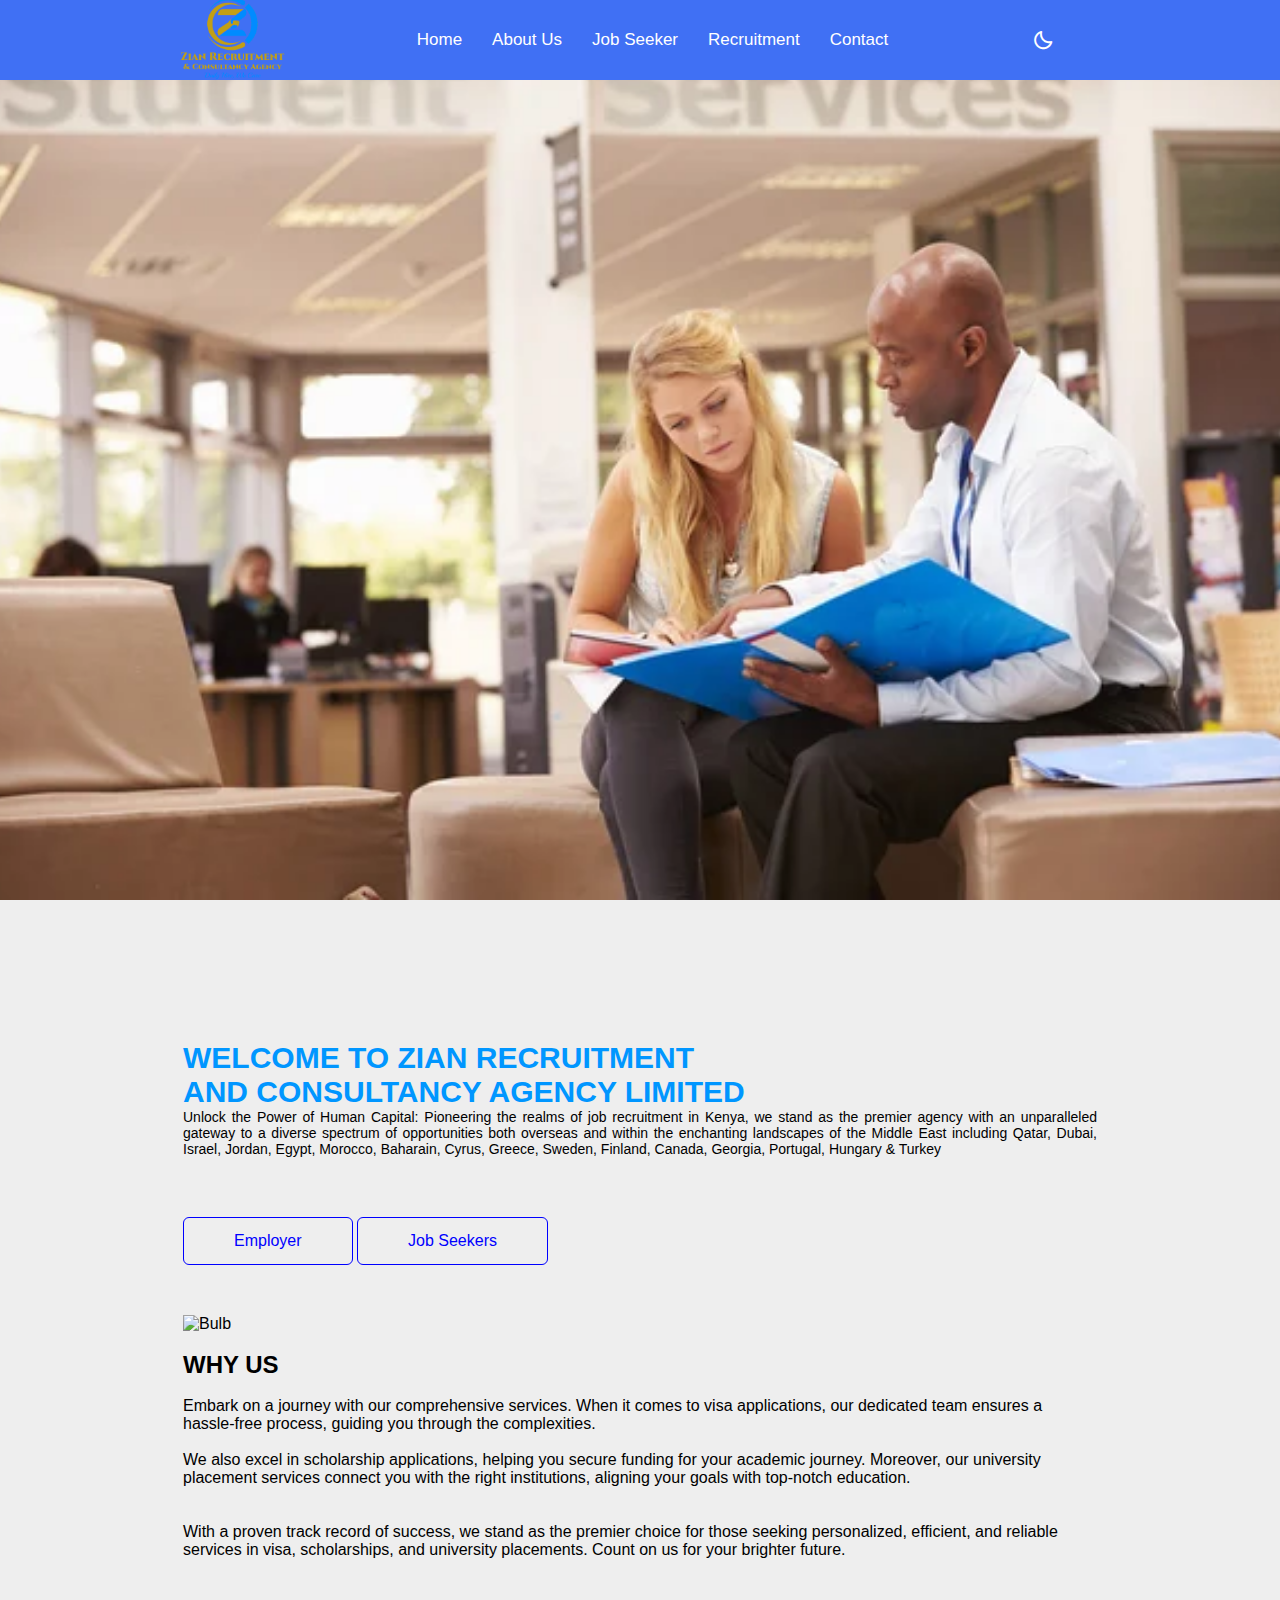
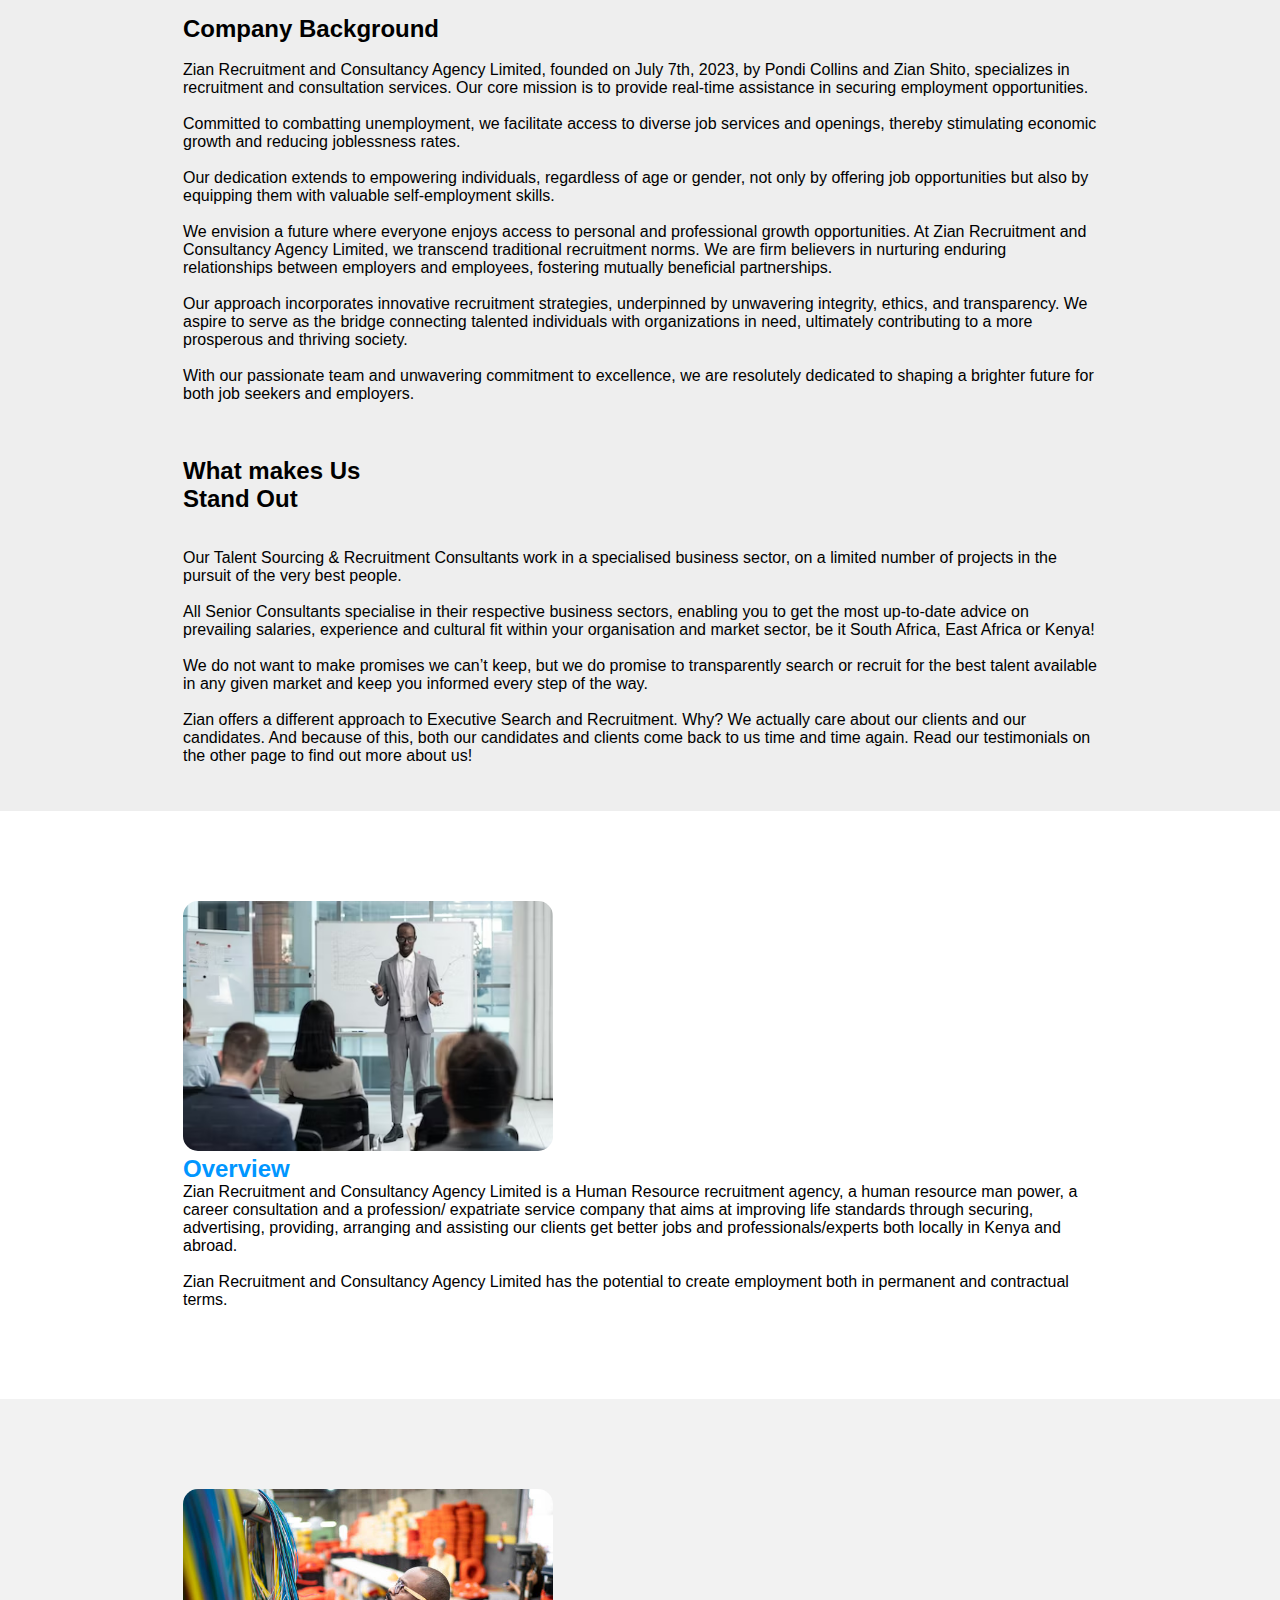
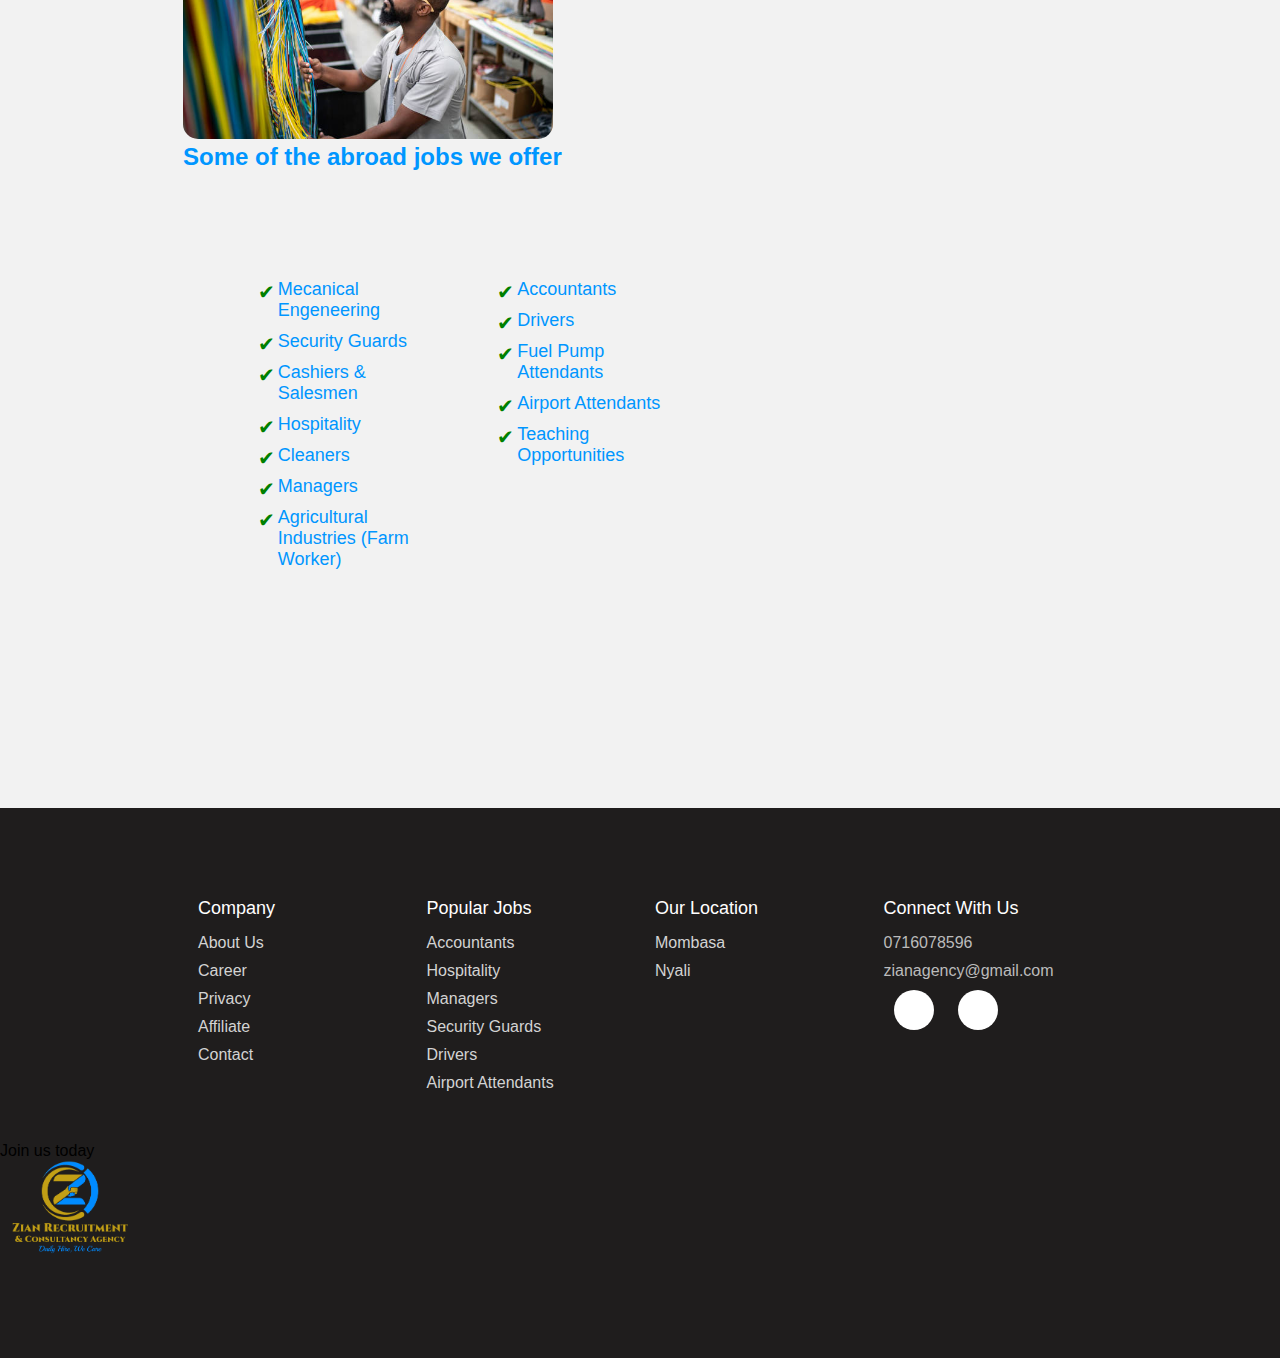
==== index.html @ 1626f797 "Add files via upload" ====
<!DOCTYPE html>
<!-- Coding By CodingNepal - codingnepalweb.com -->
<html lang="en">
<head>
    <meta charset="UTF-8">
    <meta http-equiv="X-UA-Compatible" content="IE=edge">
    <meta name="viewport" content="width=device-width, initial-scale=1.0">
    <link rel="stylesheet" href="https://cdn.jsdelivr.net/npm/@fortawesome/fontawesome-free@6.2.1/css/fontawesome.min.css" integrity="sha384-QYIZto+st3yW+o8+5OHfT6S482Zsvz2WfOzpFSXMF9zqeLcFV0/wlZpMtyFcZALm" crossorigin="anonymous">
    <link rel="stylesheet" href="https://cdnjs.cloudflare.com/ajax/libs/font-awesome/6.4.2/css/all.min.css" integrity="sha512-z3gLpd7yknf1YoNbCzqRKc4qyor8gaKU1qmn+CShxbuBusANI9QpRohGBreCFkKxLhei6S9CQXFEbbKuqLg0DA==" crossorigin="anonymous" referrerpolicy="no-referrer" />
    <link rel="stylesheet" href="style.css">
    <link rel="stylesheet" href="style.css">

    <!-- ===== CSS ===== -->
    <link rel="stylesheet" href="style.css">
        
    <!-- ===== Boxicons CSS ===== -->
    <link href='https://unpkg.com/boxicons@2.1.1/css/boxicons.min.css' rel='stylesheet'>

     <title>Responsive Navigation Menu Bar</title>

    <style>
        /* Add your custom styles here */
        .slider {
            /* Your slideshow styles go here */
        }

        
      .container {
           max-width: 1170px;
           margin: auto;
        }
        .row {
            display: flex;
            flex-wrap: wrap;
        }
        ul {
            list-style: none;
            padding: 0;
        }
        .footer {
            background-color: rgb(31, 29, 29);
            padding: 80px 0;
        }
        .footer-col {
            width: 25%;
            padding: 0 15px;
        }
        .footer-col h4 {
            font-size: 18px;
            color: #ffffff;
            text-transform: capitalize;
            margin-bottom: 15px;
            font-weight: 500;
            position: relative;
        }
        .footer-col ul li:not(:last-child) {
            margin-bottom: 10px;
        }
        .footer-col ul li a {
            font-size: 16px;
            text-transform: capitalize;
            color: #d3d3d3;
            text-decoration: none;
            font-weight: 300;
            display: block;
            transition: all 0.3s ease;
        }
        .footer-col ul li a:hover {
            color: #ffffff;
            padding-left: 8px;
        }
        .footer-col .social-links a {
            display: inline-block;
            height: 40px;
            width: 40px;
            background-color: white;
            margin: 0 10px;
            text-align: center;
            line-height: 40px;
            border-radius: 50px;
            color: blue;
            transition: all 0.5s ease;
        }
        .footer-col .social-links a:hover {
            color: #24262b;
            background-color: #ffffff;
        }
        @media (max-width: 757px) {
            .footer-col {
                width: 50%;
                margin-bottom: 30px;
            }
        }
        @media (max-width: 574px) {
            .footer-col{
                width: 100%;
            }
        }
        p{
            font-size: 16px;
            margin-bottom: 10px;
            color: #ffffff;
            text-decoration: none;
            font-weight: 300;
            color: #bbbbbb;
            display: inline-block;
            transition: all 0.3s;
        }
        .footer-col li{
            list-style: none;
        }
        .footer-col li a{
            font-size: 16px;
            text-transform: capitalize;
            color: #ffffff;
            text-decoration: none;
            font-weight: 300;
            color: #bbbbbb;
            display: block;
            transition: all 0.3s ease;
        }
        .footer-col li:not(:last-child){
            margin-bottom: 10px;
        }
        .footer-col h1{
            font-size: 18px;
            color: #ffffff;
            text-transform: capitalize;
            margin-top: 63px;
            margin-bottom: 15px;
            font-weight: 500;
            position: relative;
        }
        .text-mid{
           
            margin-bottom: 20px; /* Adjust this margin */
            margin-right: 81px;
            margin-top: 40px; /* Adjust this margin */
        }
        h2{
            font-weight: 600;
            text-transform: capitalize;
            line-height: 23px;
            margin-left: 0;
            margin-bottom: -35;
        }
        .header-text p {
    color: white;}
    
    /* Existing styles */

    /* Add this CSS to make text smaller and justified */
    .card-body p,
    .card-body span {
        font-size: 14px; /* Adjust the font size as needed */
        text-align: justify;
    }

    /* Additional styles for h1 and h2 */
    h1 {
        font-size: 24px; /* Adjust the font size as needed */
    }

    h2 {
        font-size: 20px; /* Adjust the font size as needed */
    }
    .header-text p {
    color: black
}
    /* Add this CSS to shift the entire section up */
   
.card {
    padding-top: 40px; /* Adjust the padding-top value as needed */
}
/* Media query for screens with a maximum width of 600px (adjust the value as needed) */
@media (max-width: 600px) {
    .slider {
        margin-top: -50px; /* Adjust the value as needed */
    }

    .slider .slide {
        background-size: contain; /* Use 'contain' to fit the entire image within the container */
        text-align: center;
        justify-content: center;
        margin-top: -50px; /* Adjust the value as needed */
    }

    .slider .slide:nth-child(1),
    .slider .slide:nth-child(2),
    .slider .slide:nth-child(3),
    .slider .slide:nth-child(4),
    .slider .slide:nth-child(5) {
        background-size: contain; /* Use 'contain' to fit the entire image within the container */
        margin-top: -50px; /* Adjust the value as needed */
    }

    /* Move the "Why Us" section up to touch the slideshow */
    .vh-100 {
        margin-top: -220px; /* Adjust the value as needed */
    }

    /* You may need to adjust other elements' margins or paddings in your layout */
}
p {
  text-align: justify;
  text-justify: inter-word;
}
/* If the screen size is 601px wide or more, set the font-size of <div> to 80px */
    @media screen and (min-width: 601px) {
  div.example {
    font-size: 80px;
  }
}

/* If the screen size is 600px wide or less, set the font-size of <div> to 30px */
@media screen and (max-width: 600px) {
  div.example {
    font-size: 30px;
  }
  body {
    font-size: 1rem;
   
}
header {
    font-size: 0.9rem;
}
section {
    font-size: 0.9em;
    text-align: justify;
}
footer {
    font-size: 0.9rem;
    
}

    
</style>

   
</head>
<body>
    <nav>
        <div class="nav-bar">
            <i class='bx bx-menu sidebarOpen' ></i>
            <span class="logo navLogo"><img src="2D on transparent background.png" width="125"></span>

            <div class="menu">
                <div class="logo-toggle"><img src="2D on transparent background.png" width="125">
                    <span class="logo"><a href="#"></a></span>
                    <i class='bx bx-x siderbarClose'></i>
                </div>

                <ul class="nav-links">
                    <li><a href="index.html">Home</a></li>
                    <li><a href="about.html">About Us</a></li>
                    <li><a href="jobseekers.html">Job Seeker</a></li>
                    <li><a href="employer.html">Recruitment</a></li>
                    <li><a href="contact.html">Contact</a></li>
                </ul>
            </div>

            <div class="darkLight-searchBox">
                <div class="dark-light">
                    <i class='bx bx-moon moon'></i>
                    <i class='bx bx-sun sun'></i>
                </div>

                <div class="searchBox">
                   <div class="searchToggle">
                    <i class='bx bx-x cancel'></i>
                    
                   </div>

                    <div class="search-field">
                        <input type="text" placeholder="Search...">
                        
                    </div>
                </div>
            </div>
        </div>
    </nav>

    <div class="slider">
        <div class="slide"></div>
        <div class="slide"></div>
        <div class="slide"></div>
        <div class="slide"></div>
        <div class="slide"></div>
    </div>
    

    
    <section class="vh-100" style="background-color: #eee;">
        <div class="container py-5 h-100">
          <div class="row d-flex justify-content-center align-items-center h-100">
            <div class="col col-lg-9 col-xl-7">
              <div class="card" style="border-radius: 15px;">
                <div class="card-body p-5">
                    <div class="header-text">
                        
                     <h1>WELCOME TO ZIAN RECRUITMENT <br>AND CONSULTANCY AGENCY LIMITED</h1>
                     <p>Unlock the Power of Human Capital: Pioneering the realms of job recruitment in Kenya, we stand as the premier agency with an unparalleled gateway to a diverse spectrum of opportunities both overseas and within the enchanting landscapes of the Middle East including Qatar, Dubai, Israel, Jordan, Egypt, Morocco, Baharain, Cyrus, Greece, Sweden, Finland, Canada, Georgia, Portugal, Hungary & Turkey</p>
                   </div>
                   <a href="employer.html" class="btn">Employer</a>
                   <a href="jobseekers.html" class="btn">Job Seekers</a>
                 </div>
               </div>
           </div>
      
                  <div class="text-center mb-4 pb-2">
                    <img src="https://mdbcdn.b-cdn.net/img/Photos/new-templates/bootstrap-quotes/bulb.webp"
                      alt="Bulb" width="100">
                  </div>
      
                  <figure class="text-center mb-0">
                    <blockquote class="blockquote">
                      <p class="pb-3">
                        
                        
                         <h1>WHY US</h1>
                        <span class="lead font-italic"><br>Embark on a journey with our comprehensive services. When it comes to visa applications, our dedicated team ensures a hassle-free process, guiding you through the complexities. <br><br> We also excel in scholarship applications, helping you secure funding for your academic journey. Moreover, our university placement services connect you with the right institutions, aligning your goals with top-notch education. <br><br> <br>With a proven track record of success, we stand as the premier choice for those seeking personalized, efficient, and reliable services in visa, scholarships, and university placements. Count on us for your brighter future.</span>
                        
                      </p>
                      <h1><br><br>Company Background</h1>
                      <span class="lead font-italic"><br>Zian Recruitment and Consultancy Agency Limited, founded on July 7th, 2023, by Pondi Collins and Zian Shito, specializes in recruitment and consultation services. Our core mission is to provide real-time assistance in securing employment opportunities.

                        <br><br> Committed to combatting unemployment, we facilitate access to diverse job services and openings, thereby stimulating economic growth and reducing joblessness rates. 
                        
                       <br><br> Our dedication extends to empowering individuals, regardless of age or gender, not only by offering job opportunities but also by equipping them with valuable self-employment skills.
                        
                       <br><br> We envision a future where everyone enjoys access to personal and professional growth opportunities.
                        
                        At Zian Recruitment and Consultancy Agency Limited, we transcend traditional recruitment norms. We are firm believers in nurturing enduring relationships between employers and employees, fostering mutually beneficial partnerships.
                        
                       <br><br> Our approach incorporates innovative recruitment strategies, underpinned by unwavering integrity, ethics, and transparency. We aspire to serve as the bridge connecting talented individuals with organizations in need, ultimately contributing to a more prosperous and thriving society.
                        
                        <br><br> With our passionate team and unwavering commitment to excellence, we are resolutely dedicated to shaping a brighter future for both job seekers and employers.
                        <br><br><br><br><h1>What makes Us <br>Stand Out</h1>  
                        <br><br> Our Talent Sourcing & Recruitment Consultants work in a specialised business sector, on a limited number of projects in the pursuit of the very best people.

                        <br><br> All Senior Consultants specialise in their respective business sectors, enabling you to get the most up-to-date advice on prevailing salaries, experience and cultural fit within your organisation and market sector, be it South Africa, East Africa or Kenya!
                        
                        <br><br> We do not want to make promises we can’t keep, but we do promise to transparently search or recruit for the best talent available in any given market and keep you informed every step of the way. <br><br> Zian offers a different approach to Executive Search and Recruitment. Why? We actually care about our clients and our candidates. And because of this, both our candidates and clients come back to us time and time again. Read our testimonials on the other page to find out more about us!
                      </span>
                      
                      <br><br><br>
                      
                      
      
                </div>
              </div>
            </div>
          </div>
        </div>
      </section>





    <div>
        <div id="about">
      <div class="container">
        <div class="row">
          <div class="about-col-1">
            <img src="conferece room 4.avif" alt="" style="width: 370px; height: 250px;">
          </div>
          <div class="about-col-">
            <h1 class="sub-title">Overview</h1>
            <h8 style="color: black;">Zian Recruitment and Consultancy Agency Limited is a Human Resource recruitment agency, a human resource man power, a career consultation and a profession/ expatriate service company that aims at improving life standards through securing, advertising, providing, arranging and assisting our clients get better jobs and professionals/experts both locally in Kenya and abroad. <br><br> Zian Recruitment and Consultancy Agency Limited has the potential to create employment both in permanent and contractual terms.</h8>

          </div>
        </div>
      </div>
    </div>
    
    <div id="services">
      <div class="container">
        <div class="row">
          <div class="service-col-1">
            <img src="electrician 2.avif" alt="" style="width: 370px; height: 250px;">
          </div>
          <div class="service-col-2">
            <h1 class="sub-title">Some of the abroad jobs we offer</h1>
            <p><!-- Services Section -->
              <div id="services">
                <div class="container">
                  <div class="row">
                    <div class="service-col">
                      <ul class="service-list">
                        <li>Mecanical Engeneering</li>
                        <li>Security Guards</li>
                        <li>Cashiers & Salesmen</li>
                        <li>Hospitality</li>
                        <li>Cleaners</li>
                        <li>Managers</li>
                        <li>Agricultural Industries (Farm Worker)</li>
                      </ul>
                    </div>
                    <div class="service-col">
                      <ul class="service-list">
                        <li>Accountants</li>
                        <li>Drivers</li>
                        <li>Fuel Pump Attendants</li>
                        <li>Airport Attendants</li>
                        <li>Teaching Opportunities</li>
                      </ul>
                    </div>
                  </div>
                </div>
              </div><!-- End Services Section -->
            </p>
          </div>
        </div>
      </div>
    </div>
    </div>
    <!--contact us-->
    
    <footer class="footer">
        <div class="container">
            <div class="row">
                <div class="footer-col">
                    <h4>Company</h4>
                    <ul>
                        <li><a href="">About Us</a></li>
                        <li><a href="">Career</a></li>
                        <li><a href="">Privacy</a></li>
                        <li><a href="">Affiliate</a></li>
                        <li><a href="contact.html">Contact</a></li>
                
                    </ul>
                </div>
                <div class="footer-col">
                    <h4>Popular Jobs</h4>
                    <ul>
                        <li><a href="">Accountants</a></li>
                        <li><a href="">Hospitality</a></li>
                        <li><a href="">Managers</a></li>
                        <li><a href="">Security Guards</a></li>
                        <li><a href="">Drivers</a></li>
                        <li><a href="">Airport Attendants</a></li>
                    </ul>
                </div>
                <div class="footer-col">
                    <h4>Our Location</h4>
                    <ul>
                        <li><a href="">Mombasa</a></li>
                        <li><a href="">Nyali</a></li>
                    </ul>
                </div>
                <div class="footer-col">
                    <h4>Connect With Us</h4>
                    <p>0716078596</p><br>
                    <p>zianagency@gmail.com</p>
                    <div class="social-links">
                        <a href="https://www.facebook.com/profile.php?id=100094303042295"><i class="fab fa-facebook-f"></i></a>
                        <a href="https://wa.me/+254113815796"><i class="fab fa-whatsapp"></i></a>
                    </div>
                </div>
            </div>
        </div>
        <div class="text-mid">
            Join us today
            <ul>
                <li><img src="2D on transparent background.png" width="140" alt="Logo"></li>
            </ul>
        </div>
    </footer>
    
    
     <!--contact-->
     
    
    <script src="js/Script.js"></script>


    <!-- More sections or content here -->

    <script>
        const body = document.querySelector("body"),
      nav = document.querySelector("nav"),
      modeToggle = document.querySelector(".dark-light"),
      searchToggle = document.querySelector(".searchToggle"),
      sidebarOpen = document.querySelector(".sidebarOpen"),
      siderbarClose = document.querySelector(".siderbarClose");

      let getMode = localStorage.getItem("mode");
          if(getMode && getMode === "dark-mode"){
            body.classList.add("dark");
          }

// js code to toggle dark and light mode
      modeToggle.addEventListener("click" , () =>{
        modeToggle.classList.toggle("active");
        body.classList.toggle("dark");

        // js code to keep user selected mode even page refresh or file reopen
        if(!body.classList.contains("dark")){
            localStorage.setItem("mode" , "light-mode");
        }else{
            localStorage.setItem("mode" , "dark-mode");
        }
      });

// js code to toggle search box
        searchToggle.addEventListener("click" , () =>{
        searchToggle.classList.toggle("active");
      });
 
      
//   js code to toggle sidebar
sidebarOpen.addEventListener("click" , () =>{
    nav.classList.add("active");
});

body.addEventListener("click" , e =>{
    let clickedElm = e.target;

    if(!clickedElm.classList.contains("sidebarOpen") && !clickedElm.classList.contains("menu")){
        nav.classList.remove("active");
    }
});

    </script>
</body>
</html>
---- style.css ----
/* ===== Google Font Import - Poppins ===== */
@import url('https://fonts.googleapis.com/css2?family=Poppins:wght@300;400;500;600&display=swap');

*{
    margin: 0;
    padding: 0;
    box-sizing: border-box;
    font-family: 'Poppins', sans-serif;
    transition: all 0.4s ease;;
}


/* ===== Colours ===== */
:root{
  --body-color: #E4E9F7;
  --nav-color: #4070F4;
  --side-nav: #010718;
  --text-color: #FFF;
  --search-bar: #F2F2F2;
  --search-text: #010718;
}


body{
    height: 100vh;
    background-color: var(--body-color);
}

body.dark{
    --body-color: #18191A;
    --nav-color: #242526;
    --side-nav: #242526;
    --text-color: #CCC;
    --search-bar: #242526;
}

nav{
    position: fixed;
    top: 0;
    left: 0;
    height: 80px;
    width: 100%;
    background-color: var(--nav-color);
    z-index: 100;
}

body.dark nav{
    border: 1px solid #393838;

}

nav .nav-bar{
    position: relative;
    height: 100%;
    max-width: 1000px;
    width: 100%;
    background-color: var(--nav-color);
    margin: 0 auto;
    padding: 0 30px;
    display: flex;
    align-items: center;
    justify-content: space-between;
}

nav .nav-bar .sidebarOpen{
    color: var(--text-color);
    font-size: 25px;
    padding: 5px;
    cursor: pointer;
    display: none;
}

nav .nav-bar .logo a{
    font-size: 25px;
    font-weight: 500;
    color: var(--text-color);
    text-decoration: none;
}

.menu .logo-toggle{
    display: none;
}

.nav-bar .nav-links{
    display: flex;
    align-items: center;
}

.nav-bar .nav-links li{
    margin: 0 5px;
    list-style: none;
}

.nav-links li a{
    position: relative;
    font-size: 17px;
    font-weight: 400;
    color: var(--text-color);
    text-decoration: none;
    padding: 10px;
}

.nav-links li a::before{
    content: '';
    position: absolute;
    left: 50%;
    bottom: 0;
    transform: translateX(-50%);
    height: 6px;
    width: 6px;
    border-radius: 50%;
    background-color: var(--text-color);
    opacity: 0;
    transition: all 0.3s ease;
}

.nav-links li:hover a::before{
    opacity: 1;
}

.nav-bar .darkLight-searchBox{
    display: flex;
    align-items: center;
}

.darkLight-searchBox .dark-light,
.darkLight-searchBox .searchToggle{
    height: 40px;
    width: 40px;
    display: flex;
    align-items: center;
    justify-content: center;
    margin: 0 5px;
}

.dark-light i,
.searchToggle i{
    position: absolute;
    color: var(--text-color);
    font-size: 22px;
    cursor: pointer;
    transition: all 0.3s ease;
}

.dark-light i.sun{
    opacity: 0;
    pointer-events: none;
}

.dark-light.active i.sun{
    opacity: 1;
    pointer-events: auto;
}

.dark-light.active i.moon{
    opacity: 0;
    pointer-events: none;
}

.searchToggle i.cancel{
    opacity: 0;
    pointer-events: none;
}

.searchToggle.active i.cancel{
    opacity: 1;
    pointer-events: auto;
}

.searchToggle.active i.search{
    opacity: 0;
    pointer-events: none;
}

.searchBox{
    position: relative;
}

.searchBox .search-field{
    position: absolute;
    bottom: -85px;
    right: 5px;
    height: 50px;
    width: 300px;
    display: flex;
    align-items: center;
    background-color: var(--nav-color);
    padding: 3px;
    border-radius: 6px;
    box-shadow: 0 5px 5px rgba(0, 0, 0, 0.1);
    opacity: 0;
    pointer-events: none;
    transition: all 0.3s ease;
}

.searchToggle.active ~ .search-field{
    bottom: -74px;
    opacity: 1;
    pointer-events: auto;
}

.search-field::before{
    content: '';
    position: absolute;
    right: 14px;
    top: -4px;
    height: 12px;
    width: 12px;
    background-color: var(--nav-color);
    transform: rotate(-45deg);
    z-index: -1;
}

.search-field input{
    height: 100%;
    width: 100%;
    padding: 0 45px 0 15px;
    outline: none;
    border: none;
    border-radius: 4px;
    font-size: 14px;
    font-weight: 400;
    color: var(--search-text);
    background-color: var(--search-bar);
}

body.dark .search-field input{
    color: var(--text-color);
}

.search-field i{
    position: absolute;
    color: var(--nav-color);
    right: 15px;
    font-size: 22px;
    cursor: pointer;
}

body.dark .search-field i{
    color: var(--text-color);
}

@media (max-width: 790px) {
    nav .nav-bar .sidebarOpen{
        display: block;
    }

    .menu{
        position: fixed;
        height: 100%;
        width: 320px;
        left: -100%;
        top: 0;
        padding: 20px;
        background-color: var(--side-nav);
        z-index: 100;
        transition: all 0.4s ease;
    }

    nav.active .menu{
        left: -0%;
    }

    nav.active .nav-bar .navLogo a{
        opacity: 0;
        transition: all 0.3s ease;
    }

    .menu .logo-toggle{
        display: block;
        width: 100%;
        display: flex;
        align-items: center;
        justify-content: space-between;
    }

    .logo-toggle .siderbarClose{
        color: var(--text-color);
        font-size: 24px;
        cursor: pointer;
    }

    .nav-bar .nav-links{
        flex-direction: column;
        padding-top: 30px;
    }

    .nav-links li a{
        display: block;
        margin-top: 20px;
    }
}
body {
    margin: 0;
  }
  
  .slider {
    overflow: hidden;
    width: 100vw;
    height: 100vh;
    position: relative;
  }
  
  .slider .slide {
    position: absolute;
    top: 0;
    left: 0;
    width: 100%;
    height: 100%;
    background-size: cover;
    background-position: center;
    animation: slide 10s infinite;
     background-position: center;
  background-repeat: no-repeat;
  background-size: contain; /* Use 'contain' to fit the entire image within the container */
  text-align: center;
  justify-content: center;
  }
  
  .slider .slide:nth-child(1) {
    background-image: url(slide\ 7.jpg);
    animation-delay: -0;
  }
  
  .slider .slide:nth-child(2) {
    background-image: url(SLIDE\ 2.jpg);
    animation-delay: -2s;
  }
    
  .slider .slide:nth-child(3) {
    background-image: url(slide\ one.jpg);
    animation-delay: -4s;
  }
    
  .slider .slide:nth-child(4) {
    background-image: url(slide\ 6.jpg);
    animation-delay: -6s;
  }
  
  .slider .slide:nth-child(5) {
    background-image: url(slide\ 5.jpg);
    animation-delay: -8s;
  }
  
  @keyframes slide {
    0%, 15%, 100% {
      transform: translateX(0);
      animation-timing-function: ease;
    }
    20% {
      transform: translateX(-100%);
      animation-timing-function: step-end;
    }
    95% {
      transform: translateX(100%);
      animation-timing-function: ease;
    }
  }
 
.slider .slide {
    position: absolute;
    top: 0;
    left: 0;
    width: 100%; /* Set width to 100% for responsiveness */
    height: 100vh; /* Set height to 100vh to cover the entire viewport height */
    background-size: cover;
    background-position: center;
    animation: slide 10s infinite;
}



/* Media query for screens with a maximum width of 400px */
@media (max-width: 300px) {
    .slider .slide {
        width: 100%;
        height: auto;
    }

    section.vh-100 {
        padding: 20px; /* Add some padding to the sections for better spacing on smaller screens */
    }

    .container.py-5.h-100 {
        padding: 20px; /* Add padding to the container within sections */
    }
}
html, body {
    height: 100%;
    margin: 0;
    padding: 0;
}
/* Media query for screens with a maximum width of 600px (adjust the value as needed) */
@media (max-width: 600px) {
    .slider {
        margin-top: -50px; /* Adjust the value as needed */
    }

    .slider .slide {
        background-size: contain; /* Use 'contain' to fit the entire image within the container */
        text-align: center;
        justify-content: center;
        margin-top: -50px; /* Adjust the value as needed */
    }

    .slider .slide:nth-child(1),
    .slider .slide:nth-child(2),
    .slider .slide:nth-child(3),
    .slider .slide:nth-child(4),
    .slider .slide:nth-child(5) {
        background-size: contain; /* Use 'contain' to fit the entire image within the container */
        margin-top: -50px; /* Adjust the value as needed */
    }

    /* Move the "Why Us" section up to touch the slideshow */
    .vh-100 {
        margin-top: -200px; /* Adjust the value as needed */
    }

    /* You may need to adjust other elements' margins or paddings in your layout */
}


/* Reset default styles and add general styling */
* {
    margin: 0;
    padding: 0;
    font-family: Arial, Helvetica, sans-serif;
    box-sizing: border-box;
  }
  
  body {
    background: white;
    color: black; /* Changed text color for better visibility */
  }
  
  /* Apply styles to the menu bar */
  .menu-bar {
    position: fixed; /* Fixed position at the top */
    top: 0; /* Stick to the top */
    left: 0;
    width: 100%;
    display: flex;
    justify-content: space-between;
    align-items: center;
    background-color: white;
    padding: 0px 0;
    z-index: 1000; /* Ensure it's on top of other elements */
  }
  
  .menu-bar img {
    width: 140px;
    margin-right: 20px;
  }
  
  #sidemenu {
    list-style: none;
    display: flex;
    align-items: center;
    gap: 20px;
  }
  
  #sidemenu li {
    font-size: 18px;
  }
  
  #sidemenu a {
    color: blue;
    text-decoration: none;
  }
  
  #sidemenu a:hover {
    text-decoration: underline;
  }
  
  .menu-bar i {
    font-size: 20px;
    color: black;
    transition: color 0.3s;
  }
  
  .menu-bar i:hover {
    color: blue;
  }
  
  /* Header styling */
  #header {
    width: 100%;
    height: 100vh;
    background-image: url('dubai-city-burj-khalifa-skyline-silhouette-cityscape-dusk-3840x2560-5904.jpg');
    background-size: cover;
    background-position: center;
    padding-top: 70px; /* Add padding to make space for the fixed menu bar */
    box-sizing: border-box; /* Include padding in the height calculation */
  }
  
  .container {
    padding: 10px 10%;
  }
  
  /* ... (rest of your existing CSS code) */
  
  /* ... (your existing CSS code) */
  
  /* Apply styles to the menu bar */
  .menu-bar {
    position: fixed;
    top: 0;
    left: 0;
    width: 100%;
    display: flex;
    justify-content: space-between;
    align-items: center;
    background-color: white;
    padding: 10px 0;
    z-index: 1000;
  }
  
  .menu-bar img {
    width: 140px;
    margin-right: 20px;
  }
  
  #sidemenu {
    list-style: none;
    display: flex;
    align-items: center;
    gap: 20px;
  }
  
  #sidemenu li {
    font-size: 18px;
  }
  
  #sidemenu a {
    color: gray;
    text-decoration: none;
  }
  
  #sidemenu a:hover {
    text-decoration: underline;
  }
  
  .menu-bar i {
    font-size: 20px;
    color: #0096FF;
    transition: color 0.3s;
    margin-right: 10px; /* Adjust the margin to move it closer */
  }
  
  .menu-bar i:hover {
    color: blue;
  }
  
  /* ... (rest of your existing CSS code) */
  
  /* Header styling */
  #header {
    width: 100%;
    height: 100vh;
    background-image: url('dubai-city-burj-khalifa-skyline-silhouette-cityscape-dusk-3840x2560-5904.jpg');
    background-size: cover;
    background-position: center;
  }
  
  .container {
    padding: 10px 10%;
  }
  
  nav {
    display: flex;
    align-items: center;
    justify-content: space-between;
    flex-wrap: wrap;
  }
  
  nav ul li {
    display: inline-block;
    list-style: none;
    margin: 10px 20px;
  }
  
  nav ul li a {
    color: gray;
    text-decoration: none;
    font-size: 18px;
    position: relative;
  }
  
  nav ul li a::after {
    content: '';
    width: 100%;
    height: 3px;
    background: blue;
    position: absolute;
    left: 0;
    bottom: -6px;
    transition: 0.5s;
    transform: scaleX(0); /* Added to create the hover animation */
    transform-origin: right;
  }
  
  nav ul li a:hover::after {
    transform: scaleX(1);
  }
  
  /* Apply styles to the navigation icons */
  nav i {
    color: #0096FF; /* Default color */
    font-size: 20px; /* Adjust the font size */
    margin-left: 15px; /* Add some spacing between icons */
    transition: color 0.3s; /* Smooth color transition */
  }
  
  /* Apply hovering effect */
  nav i:hover {
    color: #0096FF; /* Change color on hover */
  }
  
  .header-text {
    margin-top: 10%;
    font-size: 16px;
  }
  
  .header-text h1 {
    font-size: 30px;
    margin-top: 20px;
    color: #0096FF;
  }
  
  p {
    color: rgb(0, 110, 255);
  }
  
  .btn {
    display: inline-block;
    margin: 50px auto;
    padding: 14px 50px;
    border: 1px solid blue;
    border-radius: 6px;
    text-decoration: none;
    color: blue;
    transition: background 0.5s, color 0.5s; /* Added color transition */
    background-color: transparent; /* Added initial background color */
  }
  
  .btn:hover {
    background-color: blue;
    color: white; /* Adjusted text color on hover */
  }
  
  .btn-space {
    display: inline-block;
    width: 40px; /* Adjust the width to control the space */
  }
  
  /* --------------------About-------------- */
  #about {
    padding: 80px 0;
    color: #0096FF;
  }
  
  .row {
    display: flex;
    justify-content: space-between;
    flex-wrap: wrap;
  }
  
  .about-col-1 {
    flex-basis: 35%;
  }
  
  .about-col-1 img {
    width: 100%;
    border-radius: 15px;
    transition: transform 0.5s;
  }
  
  .about-col-1:hover img {
    transform: scale(1.1);
  }
  
  .about-col-2 {
    flex-basis: 60%;
  }
  
  .about-col-2 p {
    color: gray; /* Set the text color to white */
    text-decoration-color: black;
  }
  
  /* --------------------services-------------- */
  #services {
    padding: 80px 0;
    color: #abababab;
  }
  
  .row {
    display: flex;
    justify-content: space-between;
    flex-wrap: wrap;
  }
  
  .service-col-1 {
    flex-basis: 35%;
  }
  
  .service-col-1 img {
    width: 100%;
    border-radius: 15px;
    transition: transform 0.5s;
  }
  
  .service-col-1:hover img {
    transform: scale(1.1);
  }
  
  .service-col-2 {
    flex-basis: 60%;
  }
  
  .service-col-2 p {
    color: grey;
  }
  
  /* ... (your existing CSS code) */
  
  #services {
    padding: 80px 0;
    background-color: #f2f2f2; /* Set the background color to grey */
    color: #abababab;
  }
  
  /* ... (rest of your existing CSS code) */
  
  /* ... (your existing CSS code) */
  
  #services {
    padding: 80px 0;
    background-color: #f2f2f2;
    color: #0096FF;
  }
  
  .row {
    display: flex;
    justify-content: space-between;
    flex-wrap: wrap;
  }
  
  .service-col {
    flex-basis: calc(50% - 20px); /* Two columns with spacing in between */
    margin-bottom: 30px;
  }
  
  .service-list {
    list-style: none;
    padding-left: 20px;
  }
  
  .service-list li {
    position: relative;
    padding-left: 20px;
    margin-bottom: 10px;
    font-size: 18px;
  }
  
  .service-list li::before {
    content: "✔"; /* Verification tick symbol */
    position: absolute;
    left: 0;
    top: 1px;
    font-size: 20px;
    color: green; /* Verification tick color */
  }
  
  
  /*<!--contact us-->*/
  
  /*---------footer------------/
  .container {
           max-width: 1170px;
           margin: auto;
        }
        .row {
            display: flex;
            flex-wrap: wrap;
        }
        ul {
            list-style: none;
            padding: 0;
        }
        .footer {
            background-color: rgb(31, 29, 29);
            padding: 80px 0;
        }
        .footer-col {
            width: 25%;
            padding: 0 15px;
        }
        .footer-col h4 {
            font-size: 18px;
            color: #ffffff;
            text-transform: capitalize;
            margin-bottom: 15px;
            font-weight: 500;
            position: relative;
        }
        .footer-col ul li:not(:last-child) {
            margin-bottom: 10px;
        }
        .footer-col ul li a {
            font-size: 16px;
            text-transform: capitalize;
            color: #d3d3d3;
            text-decoration: none;
            font-weight: 300;
            display: block;
            transition: all 0.3s ease;
        }
        .footer-col ul li a:hover {
            color: #ffffff;
            padding-left: 8px;
        }
        .footer-col .social-links a {
            display: inline-block;
            height: 40px;
            width: 40px;
            background-color: white;
            margin: 0 10px;
            text-align: center;
            line-height: 40px;
            border-radius: 50px;
            color: blue;
            transition: all 0.5s ease;
        }
        .footer-col .social-links a:hover {
            color: #24262b;
            background-color: #ffffff;
        }
        @media (max-width: 757px) {
            .footer-col {
                width: 50%;
                margin-bottom: 30px;
            }
        }
        @media (max-width: 574px) {
            .footer-col{
                width: 100%;
            }
        }
        p{
            font-size: 16px;
            margin-bottom: 10px;
            color: #ffffff;
            text-decoration: none;
            font-weight: 300;
            color: #bbbbbb;
            display: inline-block;
            transition: all 0.3s;
        }
        .footer-col li{
            list-style: none;
        }
        .footer-col li a{
            font-size: 16px;
            text-transform: capitalize;
            color: #ffffff;
            text-decoration: none;
            font-weight: 300;
            color: #bbbbbb;
            display: block;
            transition: all 0.3s ease;
        }
        .footer-col li:not(:last-child){
            margin-bottom: 10px;
        }
        .footer-col h1{
            font-size: 18px;
            color: #ffffff;
            text-transform: capitalize;
            margin-top: 63px;
            margin-bottom: 15px;
            font-weight: 500;
            position: relative;
        }
        .text-mid{
            text-align: right;
            margin-bottom: 20px; /* Adjust this margin */
            margin-right: 81px;
            margin-top: 40px; /* Adjust this margin */}
        h2{
            font-weight: 600;
            text-transform: capitalize;
            line-height: 23px;
            margin-left: 0;
            margin-bottom: -35;
        }
---- style.css ----
/* ===== Google Font Import - Poppins ===== */
@import url('https://fonts.googleapis.com/css2?family=Poppins:wght@300;400;500;600&display=swap');

*{
    margin: 0;
    padding: 0;
    box-sizing: border-box;
    font-family: 'Poppins', sans-serif;
    transition: all 0.4s ease;;
}


/* ===== Colours ===== */
:root{
  --body-color: #E4E9F7;
  --nav-color: #4070F4;
  --side-nav: #010718;
  --text-color: #FFF;
  --search-bar: #F2F2F2;
  --search-text: #010718;
}


body{
    height: 100vh;
    background-color: var(--body-color);
}

body.dark{
    --body-color: #18191A;
    --nav-color: #242526;
    --side-nav: #242526;
    --text-color: #CCC;
    --search-bar: #242526;
}

nav{
    position: fixed;
    top: 0;
    left: 0;
    height: 80px;
    width: 100%;
    background-color: var(--nav-color);
    z-index: 100;
}

body.dark nav{
    border: 1px solid #393838;

}

nav .nav-bar{
    position: relative;
    height: 100%;
    max-width: 1000px;
    width: 100%;
    background-color: var(--nav-color);
    margin: 0 auto;
    padding: 0 30px;
    display: flex;
    align-items: center;
    justify-content: space-between;
}

nav .nav-bar .sidebarOpen{
    color: var(--text-color);
    font-size: 25px;
    padding: 5px;
    cursor: pointer;
    display: none;
}

nav .nav-bar .logo a{
    font-size: 25px;
    font-weight: 500;
    color: var(--text-color);
    text-decoration: none;
}

.menu .logo-toggle{
    display: none;
}

.nav-bar .nav-links{
    display: flex;
    align-items: center;
}

.nav-bar .nav-links li{
    margin: 0 5px;
    list-style: none;
}

.nav-links li a{
    position: relative;
    font-size: 17px;
    font-weight: 400;
    color: var(--text-color);
    text-decoration: none;
    padding: 10px;
}

.nav-links li a::before{
    content: '';
    position: absolute;
    left: 50%;
    bottom: 0;
    transform: translateX(-50%);
    height: 6px;
    width: 6px;
    border-radius: 50%;
    background-color: var(--text-color);
    opacity: 0;
    transition: all 0.3s ease;
}

.nav-links li:hover a::before{
    opacity: 1;
}

.nav-bar .darkLight-searchBox{
    display: flex;
    align-items: center;
}

.darkLight-searchBox .dark-light,
.darkLight-searchBox .searchToggle{
    height: 40px;
    width: 40px;
    display: flex;
    align-items: center;
    justify-content: center;
    margin: 0 5px;
}

.dark-light i,
.searchToggle i{
    position: absolute;
    color: var(--text-color);
    font-size: 22px;
    cursor: pointer;
    transition: all 0.3s ease;
}

.dark-light i.sun{
    opacity: 0;
    pointer-events: none;
}

.dark-light.active i.sun{
    opacity: 1;
    pointer-events: auto;
}

.dark-light.active i.moon{
    opacity: 0;
    pointer-events: none;
}

.searchToggle i.cancel{
    opacity: 0;
    pointer-events: none;
}

.searchToggle.active i.cancel{
    opacity: 1;
    pointer-events: auto;
}

.searchToggle.active i.search{
    opacity: 0;
    pointer-events: none;
}

.searchBox{
    position: relative;
}

.searchBox .search-field{
    position: absolute;
    bottom: -85px;
    right: 5px;
    height: 50px;
    width: 300px;
    display: flex;
    align-items: center;
    background-color: var(--nav-color);
    padding: 3px;
    border-radius: 6px;
    box-shadow: 0 5px 5px rgba(0, 0, 0, 0.1);
    opacity: 0;
    pointer-events: none;
    transition: all 0.3s ease;
}

.searchToggle.active ~ .search-field{
    bottom: -74px;
    opacity: 1;
    pointer-events: auto;
}

.search-field::before{
    content: '';
    position: absolute;
    right: 14px;
    top: -4px;
    height: 12px;
    width: 12px;
    background-color: var(--nav-color);
    transform: rotate(-45deg);
    z-index: -1;
}

.search-field input{
    height: 100%;
    width: 100%;
    padding: 0 45px 0 15px;
    outline: none;
    border: none;
    border-radius: 4px;
    font-size: 14px;
    font-weight: 400;
    color: var(--search-text);
    background-color: var(--search-bar);
}

body.dark .search-field input{
    color: var(--text-color);
}

.search-field i{
    position: absolute;
    color: var(--nav-color);
    right: 15px;
    font-size: 22px;
    cursor: pointer;
}

body.dark .search-field i{
    color: var(--text-color);
}

@media (max-width: 790px) {
    nav .nav-bar .sidebarOpen{
        display: block;
    }

    .menu{
        position: fixed;
        height: 100%;
        width: 320px;
        left: -100%;
        top: 0;
        padding: 20px;
        background-color: var(--side-nav);
        z-index: 100;
        transition: all 0.4s ease;
    }

    nav.active .menu{
        left: -0%;
    }

    nav.active .nav-bar .navLogo a{
        opacity: 0;
        transition: all 0.3s ease;
    }

    .menu .logo-toggle{
        display: block;
        width: 100%;
        display: flex;
        align-items: center;
        justify-content: space-between;
    }

    .logo-toggle .siderbarClose{
        color: var(--text-color);
        font-size: 24px;
        cursor: pointer;
    }

    .nav-bar .nav-links{
        flex-direction: column;
        padding-top: 30px;
    }

    .nav-links li a{
        display: block;
        margin-top: 20px;
    }
}
body {
    margin: 0;
  }
  
  .slider {
    overflow: hidden;
    width: 100vw;
    height: 100vh;
    position: relative;
  }
  
  .slider .slide {
    position: absolute;
    top: 0;
    left: 0;
    width: 100%;
    height: 100%;
    background-size: cover;
    background-position: center;
    animation: slide 10s infinite;
     background-position: center;
  background-repeat: no-repeat;
  background-size: contain; /* Use 'contain' to fit the entire image within the container */
  text-align: center;
  justify-content: center;
  }
  
  .slider .slide:nth-child(1) {
    background-image: url(slide\ 7.jpg);
    animation-delay: -0;
  }
  
  .slider .slide:nth-child(2) {
    background-image: url(SLIDE\ 2.jpg);
    animation-delay: -2s;
  }
    
  .slider .slide:nth-child(3) {
    background-image: url(slide\ one.jpg);
    animation-delay: -4s;
  }
    
  .slider .slide:nth-child(4) {
    background-image: url(slide\ 6.jpg);
    animation-delay: -6s;
  }
  
  .slider .slide:nth-child(5) {
    background-image: url(slide\ 5.jpg);
    animation-delay: -8s;
  }
  
  @keyframes slide {
    0%, 15%, 100% {
      transform: translateX(0);
      animation-timing-function: ease;
    }
    20% {
      transform: translateX(-100%);
      animation-timing-function: step-end;
    }
    95% {
      transform: translateX(100%);
      animation-timing-function: ease;
    }
  }
 
.slider .slide {
    position: absolute;
    top: 0;
    left: 0;
    width: 100%; /* Set width to 100% for responsiveness */
    height: 100vh; /* Set height to 100vh to cover the entire viewport height */
    background-size: cover;
    background-position: center;
    animation: slide 10s infinite;
}



/* Media query for screens with a maximum width of 400px */
@media (max-width: 300px) {
    .slider .slide {
        width: 100%;
        height: auto;
    }

    section.vh-100 {
        padding: 20px; /* Add some padding to the sections for better spacing on smaller screens */
    }

    .container.py-5.h-100 {
        padding: 20px; /* Add padding to the container within sections */
    }
}
html, body {
    height: 100%;
    margin: 0;
    padding: 0;
}
/* Media query for screens with a maximum width of 600px (adjust the value as needed) */
@media (max-width: 600px) {
    .slider {
        margin-top: -50px; /* Adjust the value as needed */
    }

    .slider .slide {
        background-size: contain; /* Use 'contain' to fit the entire image within the container */
        text-align: center;
        justify-content: center;
        margin-top: -50px; /* Adjust the value as needed */
    }

    .slider .slide:nth-child(1),
    .slider .slide:nth-child(2),
    .slider .slide:nth-child(3),
    .slider .slide:nth-child(4),
    .slider .slide:nth-child(5) {
        background-size: contain; /* Use 'contain' to fit the entire image within the container */
        margin-top: -50px; /* Adjust the value as needed */
    }

    /* Move the "Why Us" section up to touch the slideshow */
    .vh-100 {
        margin-top: -200px; /* Adjust the value as needed */
    }

    /* You may need to adjust other elements' margins or paddings in your layout */
}


/* Reset default styles and add general styling */
* {
    margin: 0;
    padding: 0;
    font-family: Arial, Helvetica, sans-serif;
    box-sizing: border-box;
  }
  
  body {
    background: white;
    color: black; /* Changed text color for better visibility */
  }
  
  /* Apply styles to the menu bar */
  .menu-bar {
    position: fixed; /* Fixed position at the top */
    top: 0; /* Stick to the top */
    left: 0;
    width: 100%;
    display: flex;
    justify-content: space-between;
    align-items: center;
    background-color: white;
    padding: 0px 0;
    z-index: 1000; /* Ensure it's on top of other elements */
  }
  
  .menu-bar img {
    width: 140px;
    margin-right: 20px;
  }
  
  #sidemenu {
    list-style: none;
    display: flex;
    align-items: center;
    gap: 20px;
  }
  
  #sidemenu li {
    font-size: 18px;
  }
  
  #sidemenu a {
    color: blue;
    text-decoration: none;
  }
  
  #sidemenu a:hover {
    text-decoration: underline;
  }
  
  .menu-bar i {
    font-size: 20px;
    color: black;
    transition: color 0.3s;
  }
  
  .menu-bar i:hover {
    color: blue;
  }
  
  /* Header styling */
  #header {
    width: 100%;
    height: 100vh;
    background-image: url('dubai-city-burj-khalifa-skyline-silhouette-cityscape-dusk-3840x2560-5904.jpg');
    background-size: cover;
    background-position: center;
    padding-top: 70px; /* Add padding to make space for the fixed menu bar */
    box-sizing: border-box; /* Include padding in the height calculation */
  }
  
  .container {
    padding: 10px 10%;
  }
  
  /* ... (rest of your existing CSS code) */
  
  /* ... (your existing CSS code) */
  
  /* Apply styles to the menu bar */
  .menu-bar {
    position: fixed;
    top: 0;
    left: 0;
    width: 100%;
    display: flex;
    justify-content: space-between;
    align-items: center;
    background-color: white;
    padding: 10px 0;
    z-index: 1000;
  }
  
  .menu-bar img {
    width: 140px;
    margin-right: 20px;
  }
  
  #sidemenu {
    list-style: none;
    display: flex;
    align-items: center;
    gap: 20px;
  }
  
  #sidemenu li {
    font-size: 18px;
  }
  
  #sidemenu a {
    color: gray;
    text-decoration: none;
  }
  
  #sidemenu a:hover {
    text-decoration: underline;
  }
  
  .menu-bar i {
    font-size: 20px;
    color: #0096FF;
    transition: color 0.3s;
    margin-right: 10px; /* Adjust the margin to move it closer */
  }
  
  .menu-bar i:hover {
    color: blue;
  }
  
  /* ... (rest of your existing CSS code) */
  
  /* Header styling */
  #header {
    width: 100%;
    height: 100vh;
    background-image: url('dubai-city-burj-khalifa-skyline-silhouette-cityscape-dusk-3840x2560-5904.jpg');
    background-size: cover;
    background-position: center;
  }
  
  .container {
    padding: 10px 10%;
  }
  
  nav {
    display: flex;
    align-items: center;
    justify-content: space-between;
    flex-wrap: wrap;
  }
  
  nav ul li {
    display: inline-block;
    list-style: none;
    margin: 10px 20px;
  }
  
  nav ul li a {
    color: gray;
    text-decoration: none;
    font-size: 18px;
    position: relative;
  }
  
  nav ul li a::after {
    content: '';
    width: 100%;
    height: 3px;
    background: blue;
    position: absolute;
    left: 0;
    bottom: -6px;
    transition: 0.5s;
    transform: scaleX(0); /* Added to create the hover animation */
    transform-origin: right;
  }
  
  nav ul li a:hover::after {
    transform: scaleX(1);
  }
  
  /* Apply styles to the navigation icons */
  nav i {
    color: #0096FF; /* Default color */
    font-size: 20px; /* Adjust the font size */
    margin-left: 15px; /* Add some spacing between icons */
    transition: color 0.3s; /* Smooth color transition */
  }
  
  /* Apply hovering effect */
  nav i:hover {
    color: #0096FF; /* Change color on hover */
  }
  
  .header-text {
    margin-top: 10%;
    font-size: 16px;
  }
  
  .header-text h1 {
    font-size: 30px;
    margin-top: 20px;
    color: #0096FF;
  }
  
  p {
    color: rgb(0, 110, 255);
  }
  
  .btn {
    display: inline-block;
    margin: 50px auto;
    padding: 14px 50px;
    border: 1px solid blue;
    border-radius: 6px;
    text-decoration: none;
    color: blue;
    transition: background 0.5s, color 0.5s; /* Added color transition */
    background-color: transparent; /* Added initial background color */
  }
  
  .btn:hover {
    background-color: blue;
    color: white; /* Adjusted text color on hover */
  }
  
  .btn-space {
    display: inline-block;
    width: 40px; /* Adjust the width to control the space */
  }
  
  /* --------------------About-------------- */
  #about {
    padding: 80px 0;
    color: #0096FF;
  }
  
  .row {
    display: flex;
    justify-content: space-between;
    flex-wrap: wrap;
  }
  
  .about-col-1 {
    flex-basis: 35%;
  }
  
  .about-col-1 img {
    width: 100%;
    border-radius: 15px;
    transition: transform 0.5s;
  }
  
  .about-col-1:hover img {
    transform: scale(1.1);
  }
  
  .about-col-2 {
    flex-basis: 60%;
  }
  
  .about-col-2 p {
    color: gray; /* Set the text color to white */
    text-decoration-color: black;
  }
  
  /* --------------------services-------------- */
  #services {
    padding: 80px 0;
    color: #abababab;
  }
  
  .row {
    display: flex;
    justify-content: space-between;
    flex-wrap: wrap;
  }
  
  .service-col-1 {
    flex-basis: 35%;
  }
  
  .service-col-1 img {
    width: 100%;
    border-radius: 15px;
    transition: transform 0.5s;
  }
  
  .service-col-1:hover img {
    transform: scale(1.1);
  }
  
  .service-col-2 {
    flex-basis: 60%;
  }
  
  .service-col-2 p {
    color: grey;
  }
  
  /* ... (your existing CSS code) */
  
  #services {
    padding: 80px 0;
    background-color: #f2f2f2; /* Set the background color to grey */
    color: #abababab;
  }
  
  /* ... (rest of your existing CSS code) */
  
  /* ... (your existing CSS code) */
  
  #services {
    padding: 80px 0;
    background-color: #f2f2f2;
    color: #0096FF;
  }
  
  .row {
    display: flex;
    justify-content: space-between;
    flex-wrap: wrap;
  }
  
  .service-col {
    flex-basis: calc(50% - 20px); /* Two columns with spacing in between */
    margin-bottom: 30px;
  }
  
  .service-list {
    list-style: none;
    padding-left: 20px;
  }
  
  .service-list li {
    position: relative;
    padding-left: 20px;
    margin-bottom: 10px;
    font-size: 18px;
  }
  
  .service-list li::before {
    content: "✔"; /* Verification tick symbol */
    position: absolute;
    left: 0;
    top: 1px;
    font-size: 20px;
    color: green; /* Verification tick color */
  }
  
  
  /*<!--contact us-->*/
  
  /*---------footer------------/
  .container {
           max-width: 1170px;
           margin: auto;
        }
        .row {
            display: flex;
            flex-wrap: wrap;
        }
        ul {
            list-style: none;
            padding: 0;
        }
        .footer {
            background-color: rgb(31, 29, 29);
            padding: 80px 0;
        }
        .footer-col {
            width: 25%;
            padding: 0 15px;
        }
        .footer-col h4 {
            font-size: 18px;
            color: #ffffff;
            text-transform: capitalize;
            margin-bottom: 15px;
            font-weight: 500;
            position: relative;
        }
        .footer-col ul li:not(:last-child) {
            margin-bottom: 10px;
        }
        .footer-col ul li a {
            font-size: 16px;
            text-transform: capitalize;
            color: #d3d3d3;
            text-decoration: none;
            font-weight: 300;
            display: block;
            transition: all 0.3s ease;
        }
        .footer-col ul li a:hover {
            color: #ffffff;
            padding-left: 8px;
        }
        .footer-col .social-links a {
            display: inline-block;
            height: 40px;
            width: 40px;
            background-color: white;
            margin: 0 10px;
            text-align: center;
            line-height: 40px;
            border-radius: 50px;
            color: blue;
            transition: all 0.5s ease;
        }
        .footer-col .social-links a:hover {
            color: #24262b;
            background-color: #ffffff;
        }
        @media (max-width: 757px) {
            .footer-col {
                width: 50%;
                margin-bottom: 30px;
            }
        }
        @media (max-width: 574px) {
            .footer-col{
                width: 100%;
            }
        }
        p{
            font-size: 16px;
            margin-bottom: 10px;
            color: #ffffff;
            text-decoration: none;
            font-weight: 300;
            color: #bbbbbb;
            display: inline-block;
            transition: all 0.3s;
        }
        .footer-col li{
            list-style: none;
        }
        .footer-col li a{
            font-size: 16px;
            text-transform: capitalize;
            color: #ffffff;
            text-decoration: none;
            font-weight: 300;
            color: #bbbbbb;
            display: block;
            transition: all 0.3s ease;
        }
        .footer-col li:not(:last-child){
            margin-bottom: 10px;
        }
        .footer-col h1{
            font-size: 18px;
            color: #ffffff;
            text-transform: capitalize;
            margin-top: 63px;
            margin-bottom: 15px;
            font-weight: 500;
            position: relative;
        }
        .text-mid{
            text-align: right;
            margin-bottom: 20px; /* Adjust this margin */
            margin-right: 81px;
            margin-top: 40px; /* Adjust this margin */}
        h2{
            font-weight: 600;
            text-transform: capitalize;
            line-height: 23px;
            margin-left: 0;
            margin-bottom: -35;
        }
---- style.css ----
/* ===== Google Font Import - Poppins ===== */
@import url('https://fonts.googleapis.com/css2?family=Poppins:wght@300;400;500;600&display=swap');

*{
    margin: 0;
    padding: 0;
    box-sizing: border-box;
    font-family: 'Poppins', sans-serif;
    transition: all 0.4s ease;;
}


/* ===== Colours ===== */
:root{
  --body-color: #E4E9F7;
  --nav-color: #4070F4;
  --side-nav: #010718;
  --text-color: #FFF;
  --search-bar: #F2F2F2;
  --search-text: #010718;
}


body{
    height: 100vh;
    background-color: var(--body-color);
}

body.dark{
    --body-color: #18191A;
    --nav-color: #242526;
    --side-nav: #242526;
    --text-color: #CCC;
    --search-bar: #242526;
}

nav{
    position: fixed;
    top: 0;
    left: 0;
    height: 80px;
    width: 100%;
    background-color: var(--nav-color);
    z-index: 100;
}

body.dark nav{
    border: 1px solid #393838;

}

nav .nav-bar{
    position: relative;
    height: 100%;
    max-width: 1000px;
    width: 100%;
    background-color: var(--nav-color);
    margin: 0 auto;
    padding: 0 30px;
    display: flex;
    align-items: center;
    justify-content: space-between;
}

nav .nav-bar .sidebarOpen{
    color: var(--text-color);
    font-size: 25px;
    padding: 5px;
    cursor: pointer;
    display: none;
}

nav .nav-bar .logo a{
    font-size: 25px;
    font-weight: 500;
    color: var(--text-color);
    text-decoration: none;
}

.menu .logo-toggle{
    display: none;
}

.nav-bar .nav-links{
    display: flex;
    align-items: center;
}

.nav-bar .nav-links li{
    margin: 0 5px;
    list-style: none;
}

.nav-links li a{
    position: relative;
    font-size: 17px;
    font-weight: 400;
    color: var(--text-color);
    text-decoration: none;
    padding: 10px;
}

.nav-links li a::before{
    content: '';
    position: absolute;
    left: 50%;
    bottom: 0;
    transform: translateX(-50%);
    height: 6px;
    width: 6px;
    border-radius: 50%;
    background-color: var(--text-color);
    opacity: 0;
    transition: all 0.3s ease;
}

.nav-links li:hover a::before{
    opacity: 1;
}

.nav-bar .darkLight-searchBox{
    display: flex;
    align-items: center;
}

.darkLight-searchBox .dark-light,
.darkLight-searchBox .searchToggle{
    height: 40px;
    width: 40px;
    display: flex;
    align-items: center;
    justify-content: center;
    margin: 0 5px;
}

.dark-light i,
.searchToggle i{
    position: absolute;
    color: var(--text-color);
    font-size: 22px;
    cursor: pointer;
    transition: all 0.3s ease;
}

.dark-light i.sun{
    opacity: 0;
    pointer-events: none;
}

.dark-light.active i.sun{
    opacity: 1;
    pointer-events: auto;
}

.dark-light.active i.moon{
    opacity: 0;
    pointer-events: none;
}

.searchToggle i.cancel{
    opacity: 0;
    pointer-events: none;
}

.searchToggle.active i.cancel{
    opacity: 1;
    pointer-events: auto;
}

.searchToggle.active i.search{
    opacity: 0;
    pointer-events: none;
}

.searchBox{
    position: relative;
}

.searchBox .search-field{
    position: absolute;
    bottom: -85px;
    right: 5px;
    height: 50px;
    width: 300px;
    display: flex;
    align-items: center;
    background-color: var(--nav-color);
    padding: 3px;
    border-radius: 6px;
    box-shadow: 0 5px 5px rgba(0, 0, 0, 0.1);
    opacity: 0;
    pointer-events: none;
    transition: all 0.3s ease;
}

.searchToggle.active ~ .search-field{
    bottom: -74px;
    opacity: 1;
    pointer-events: auto;
}

.search-field::before{
    content: '';
    position: absolute;
    right: 14px;
    top: -4px;
    height: 12px;
    width: 12px;
    background-color: var(--nav-color);
    transform: rotate(-45deg);
    z-index: -1;
}

.search-field input{
    height: 100%;
    width: 100%;
    padding: 0 45px 0 15px;
    outline: none;
    border: none;
    border-radius: 4px;
    font-size: 14px;
    font-weight: 400;
    color: var(--search-text);
    background-color: var(--search-bar);
}

body.dark .search-field input{
    color: var(--text-color);
}

.search-field i{
    position: absolute;
    color: var(--nav-color);
    right: 15px;
    font-size: 22px;
    cursor: pointer;
}

body.dark .search-field i{
    color: var(--text-color);
}

@media (max-width: 790px) {
    nav .nav-bar .sidebarOpen{
        display: block;
    }

    .menu{
        position: fixed;
        height: 100%;
        width: 320px;
        left: -100%;
        top: 0;
        padding: 20px;
        background-color: var(--side-nav);
        z-index: 100;
        transition: all 0.4s ease;
    }

    nav.active .menu{
        left: -0%;
    }

    nav.active .nav-bar .navLogo a{
        opacity: 0;
        transition: all 0.3s ease;
    }

    .menu .logo-toggle{
        display: block;
        width: 100%;
        display: flex;
        align-items: center;
        justify-content: space-between;
    }

    .logo-toggle .siderbarClose{
        color: var(--text-color);
        font-size: 24px;
        cursor: pointer;
    }

    .nav-bar .nav-links{
        flex-direction: column;
        padding-top: 30px;
    }

    .nav-links li a{
        display: block;
        margin-top: 20px;
    }
}
body {
    margin: 0;
  }
  
  .slider {
    overflow: hidden;
    width: 100vw;
    height: 100vh;
    position: relative;
  }
  
  .slider .slide {
    position: absolute;
    top: 0;
    left: 0;
    width: 100%;
    height: 100%;
    background-size: cover;
    background-position: center;
    animation: slide 10s infinite;
     background-position: center;
  background-repeat: no-repeat;
  background-size: contain; /* Use 'contain' to fit the entire image within the container */
  text-align: center;
  justify-content: center;
  }
  
  .slider .slide:nth-child(1) {
    background-image: url(slide\ 7.jpg);
    animation-delay: -0;
  }
  
  .slider .slide:nth-child(2) {
    background-image: url(SLIDE\ 2.jpg);
    animation-delay: -2s;
  }
    
  .slider .slide:nth-child(3) {
    background-image: url(slide\ one.jpg);
    animation-delay: -4s;
  }
    
  .slider .slide:nth-child(4) {
    background-image: url(slide\ 6.jpg);
    animation-delay: -6s;
  }
  
  .slider .slide:nth-child(5) {
    background-image: url(slide\ 5.jpg);
    animation-delay: -8s;
  }
  
  @keyframes slide {
    0%, 15%, 100% {
      transform: translateX(0);
      animation-timing-function: ease;
    }
    20% {
      transform: translateX(-100%);
      animation-timing-function: step-end;
    }
    95% {
      transform: translateX(100%);
      animation-timing-function: ease;
    }
  }
 
.slider .slide {
    position: absolute;
    top: 0;
    left: 0;
    width: 100%; /* Set width to 100% for responsiveness */
    height: 100vh; /* Set height to 100vh to cover the entire viewport height */
    background-size: cover;
    background-position: center;
    animation: slide 10s infinite;
}



/* Media query for screens with a maximum width of 400px */
@media (max-width: 300px) {
    .slider .slide {
        width: 100%;
        height: auto;
    }

    section.vh-100 {
        padding: 20px; /* Add some padding to the sections for better spacing on smaller screens */
    }

    .container.py-5.h-100 {
        padding: 20px; /* Add padding to the container within sections */
    }
}
html, body {
    height: 100%;
    margin: 0;
    padding: 0;
}
/* Media query for screens with a maximum width of 600px (adjust the value as needed) */
@media (max-width: 600px) {
    .slider {
        margin-top: -50px; /* Adjust the value as needed */
    }

    .slider .slide {
        background-size: contain; /* Use 'contain' to fit the entire image within the container */
        text-align: center;
        justify-content: center;
        margin-top: -50px; /* Adjust the value as needed */
    }

    .slider .slide:nth-child(1),
    .slider .slide:nth-child(2),
    .slider .slide:nth-child(3),
    .slider .slide:nth-child(4),
    .slider .slide:nth-child(5) {
        background-size: contain; /* Use 'contain' to fit the entire image within the container */
        margin-top: -50px; /* Adjust the value as needed */
    }

    /* Move the "Why Us" section up to touch the slideshow */
    .vh-100 {
        margin-top: -200px; /* Adjust the value as needed */
    }

    /* You may need to adjust other elements' margins or paddings in your layout */
}


/* Reset default styles and add general styling */
* {
    margin: 0;
    padding: 0;
    font-family: Arial, Helvetica, sans-serif;
    box-sizing: border-box;
  }
  
  body {
    background: white;
    color: black; /* Changed text color for better visibility */
  }
  
  /* Apply styles to the menu bar */
  .menu-bar {
    position: fixed; /* Fixed position at the top */
    top: 0; /* Stick to the top */
    left: 0;
    width: 100%;
    display: flex;
    justify-content: space-between;
    align-items: center;
    background-color: white;
    padding: 0px 0;
    z-index: 1000; /* Ensure it's on top of other elements */
  }
  
  .menu-bar img {
    width: 140px;
    margin-right: 20px;
  }
  
  #sidemenu {
    list-style: none;
    display: flex;
    align-items: center;
    gap: 20px;
  }
  
  #sidemenu li {
    font-size: 18px;
  }
  
  #sidemenu a {
    color: blue;
    text-decoration: none;
  }
  
  #sidemenu a:hover {
    text-decoration: underline;
  }
  
  .menu-bar i {
    font-size: 20px;
    color: black;
    transition: color 0.3s;
  }
  
  .menu-bar i:hover {
    color: blue;
  }
  
  /* Header styling */
  #header {
    width: 100%;
    height: 100vh;
    background-image: url('dubai-city-burj-khalifa-skyline-silhouette-cityscape-dusk-3840x2560-5904.jpg');
    background-size: cover;
    background-position: center;
    padding-top: 70px; /* Add padding to make space for the fixed menu bar */
    box-sizing: border-box; /* Include padding in the height calculation */
  }
  
  .container {
    padding: 10px 10%;
  }
  
  /* ... (rest of your existing CSS code) */
  
  /* ... (your existing CSS code) */
  
  /* Apply styles to the menu bar */
  .menu-bar {
    position: fixed;
    top: 0;
    left: 0;
    width: 100%;
    display: flex;
    justify-content: space-between;
    align-items: center;
    background-color: white;
    padding: 10px 0;
    z-index: 1000;
  }
  
  .menu-bar img {
    width: 140px;
    margin-right: 20px;
  }
  
  #sidemenu {
    list-style: none;
    display: flex;
    align-items: center;
    gap: 20px;
  }
  
  #sidemenu li {
    font-size: 18px;
  }
  
  #sidemenu a {
    color: gray;
    text-decoration: none;
  }
  
  #sidemenu a:hover {
    text-decoration: underline;
  }
  
  .menu-bar i {
    font-size: 20px;
    color: #0096FF;
    transition: color 0.3s;
    margin-right: 10px; /* Adjust the margin to move it closer */
  }
  
  .menu-bar i:hover {
    color: blue;
  }
  
  /* ... (rest of your existing CSS code) */
  
  /* Header styling */
  #header {
    width: 100%;
    height: 100vh;
    background-image: url('dubai-city-burj-khalifa-skyline-silhouette-cityscape-dusk-3840x2560-5904.jpg');
    background-size: cover;
    background-position: center;
  }
  
  .container {
    padding: 10px 10%;
  }
  
  nav {
    display: flex;
    align-items: center;
    justify-content: space-between;
    flex-wrap: wrap;
  }
  
  nav ul li {
    display: inline-block;
    list-style: none;
    margin: 10px 20px;
  }
  
  nav ul li a {
    color: gray;
    text-decoration: none;
    font-size: 18px;
    position: relative;
  }
  
  nav ul li a::after {
    content: '';
    width: 100%;
    height: 3px;
    background: blue;
    position: absolute;
    left: 0;
    bottom: -6px;
    transition: 0.5s;
    transform: scaleX(0); /* Added to create the hover animation */
    transform-origin: right;
  }
  
  nav ul li a:hover::after {
    transform: scaleX(1);
  }
  
  /* Apply styles to the navigation icons */
  nav i {
    color: #0096FF; /* Default color */
    font-size: 20px; /* Adjust the font size */
    margin-left: 15px; /* Add some spacing between icons */
    transition: color 0.3s; /* Smooth color transition */
  }
  
  /* Apply hovering effect */
  nav i:hover {
    color: #0096FF; /* Change color on hover */
  }
  
  .header-text {
    margin-top: 10%;
    font-size: 16px;
  }
  
  .header-text h1 {
    font-size: 30px;
    margin-top: 20px;
    color: #0096FF;
  }
  
  p {
    color: rgb(0, 110, 255);
  }
  
  .btn {
    display: inline-block;
    margin: 50px auto;
    padding: 14px 50px;
    border: 1px solid blue;
    border-radius: 6px;
    text-decoration: none;
    color: blue;
    transition: background 0.5s, color 0.5s; /* Added color transition */
    background-color: transparent; /* Added initial background color */
  }
  
  .btn:hover {
    background-color: blue;
    color: white; /* Adjusted text color on hover */
  }
  
  .btn-space {
    display: inline-block;
    width: 40px; /* Adjust the width to control the space */
  }
  
  /* --------------------About-------------- */
  #about {
    padding: 80px 0;
    color: #0096FF;
  }
  
  .row {
    display: flex;
    justify-content: space-between;
    flex-wrap: wrap;
  }
  
  .about-col-1 {
    flex-basis: 35%;
  }
  
  .about-col-1 img {
    width: 100%;
    border-radius: 15px;
    transition: transform 0.5s;
  }
  
  .about-col-1:hover img {
    transform: scale(1.1);
  }
  
  .about-col-2 {
    flex-basis: 60%;
  }
  
  .about-col-2 p {
    color: gray; /* Set the text color to white */
    text-decoration-color: black;
  }
  
  /* --------------------services-------------- */
  #services {
    padding: 80px 0;
    color: #abababab;
  }
  
  .row {
    display: flex;
    justify-content: space-between;
    flex-wrap: wrap;
  }
  
  .service-col-1 {
    flex-basis: 35%;
  }
  
  .service-col-1 img {
    width: 100%;
    border-radius: 15px;
    transition: transform 0.5s;
  }
  
  .service-col-1:hover img {
    transform: scale(1.1);
  }
  
  .service-col-2 {
    flex-basis: 60%;
  }
  
  .service-col-2 p {
    color: grey;
  }
  
  /* ... (your existing CSS code) */
  
  #services {
    padding: 80px 0;
    background-color: #f2f2f2; /* Set the background color to grey */
    color: #abababab;
  }
  
  /* ... (rest of your existing CSS code) */
  
  /* ... (your existing CSS code) */
  
  #services {
    padding: 80px 0;
    background-color: #f2f2f2;
    color: #0096FF;
  }
  
  .row {
    display: flex;
    justify-content: space-between;
    flex-wrap: wrap;
  }
  
  .service-col {
    flex-basis: calc(50% - 20px); /* Two columns with spacing in between */
    margin-bottom: 30px;
  }
  
  .service-list {
    list-style: none;
    padding-left: 20px;
  }
  
  .service-list li {
    position: relative;
    padding-left: 20px;
    margin-bottom: 10px;
    font-size: 18px;
  }
  
  .service-list li::before {
    content: "✔"; /* Verification tick symbol */
    position: absolute;
    left: 0;
    top: 1px;
    font-size: 20px;
    color: green; /* Verification tick color */
  }
  
  
  /*<!--contact us-->*/
  
  /*---------footer------------/
  .container {
           max-width: 1170px;
           margin: auto;
        }
        .row {
            display: flex;
            flex-wrap: wrap;
        }
        ul {
            list-style: none;
            padding: 0;
        }
        .footer {
            background-color: rgb(31, 29, 29);
            padding: 80px 0;
        }
        .footer-col {
            width: 25%;
            padding: 0 15px;
        }
        .footer-col h4 {
            font-size: 18px;
            color: #ffffff;
            text-transform: capitalize;
            margin-bottom: 15px;
            font-weight: 500;
            position: relative;
        }
        .footer-col ul li:not(:last-child) {
            margin-bottom: 10px;
        }
        .footer-col ul li a {
            font-size: 16px;
            text-transform: capitalize;
            color: #d3d3d3;
            text-decoration: none;
            font-weight: 300;
            display: block;
            transition: all 0.3s ease;
        }
        .footer-col ul li a:hover {
            color: #ffffff;
            padding-left: 8px;
        }
        .footer-col .social-links a {
            display: inline-block;
            height: 40px;
            width: 40px;
            background-color: white;
            margin: 0 10px;
            text-align: center;
            line-height: 40px;
            border-radius: 50px;
            color: blue;
            transition: all 0.5s ease;
        }
        .footer-col .social-links a:hover {
            color: #24262b;
            background-color: #ffffff;
        }
        @media (max-width: 757px) {
            .footer-col {
                width: 50%;
                margin-bottom: 30px;
            }
        }
        @media (max-width: 574px) {
            .footer-col{
                width: 100%;
            }
        }
        p{
            font-size: 16px;
            margin-bottom: 10px;
            color: #ffffff;
            text-decoration: none;
            font-weight: 300;
            color: #bbbbbb;
            display: inline-block;
            transition: all 0.3s;
        }
        .footer-col li{
            list-style: none;
        }
        .footer-col li a{
            font-size: 16px;
            text-transform: capitalize;
            color: #ffffff;
            text-decoration: none;
            font-weight: 300;
            color: #bbbbbb;
            display: block;
            transition: all 0.3s ease;
        }
        .footer-col li:not(:last-child){
            margin-bottom: 10px;
        }
        .footer-col h1{
            font-size: 18px;
            color: #ffffff;
            text-transform: capitalize;
            margin-top: 63px;
            margin-bottom: 15px;
            font-weight: 500;
            position: relative;
        }
        .text-mid{
            text-align: right;
            margin-bottom: 20px; /* Adjust this margin */
            margin-right: 81px;
            margin-top: 40px; /* Adjust this margin */}
        h2{
            font-weight: 600;
            text-transform: capitalize;
            line-height: 23px;
            margin-left: 0;
            margin-bottom: -35;
        }
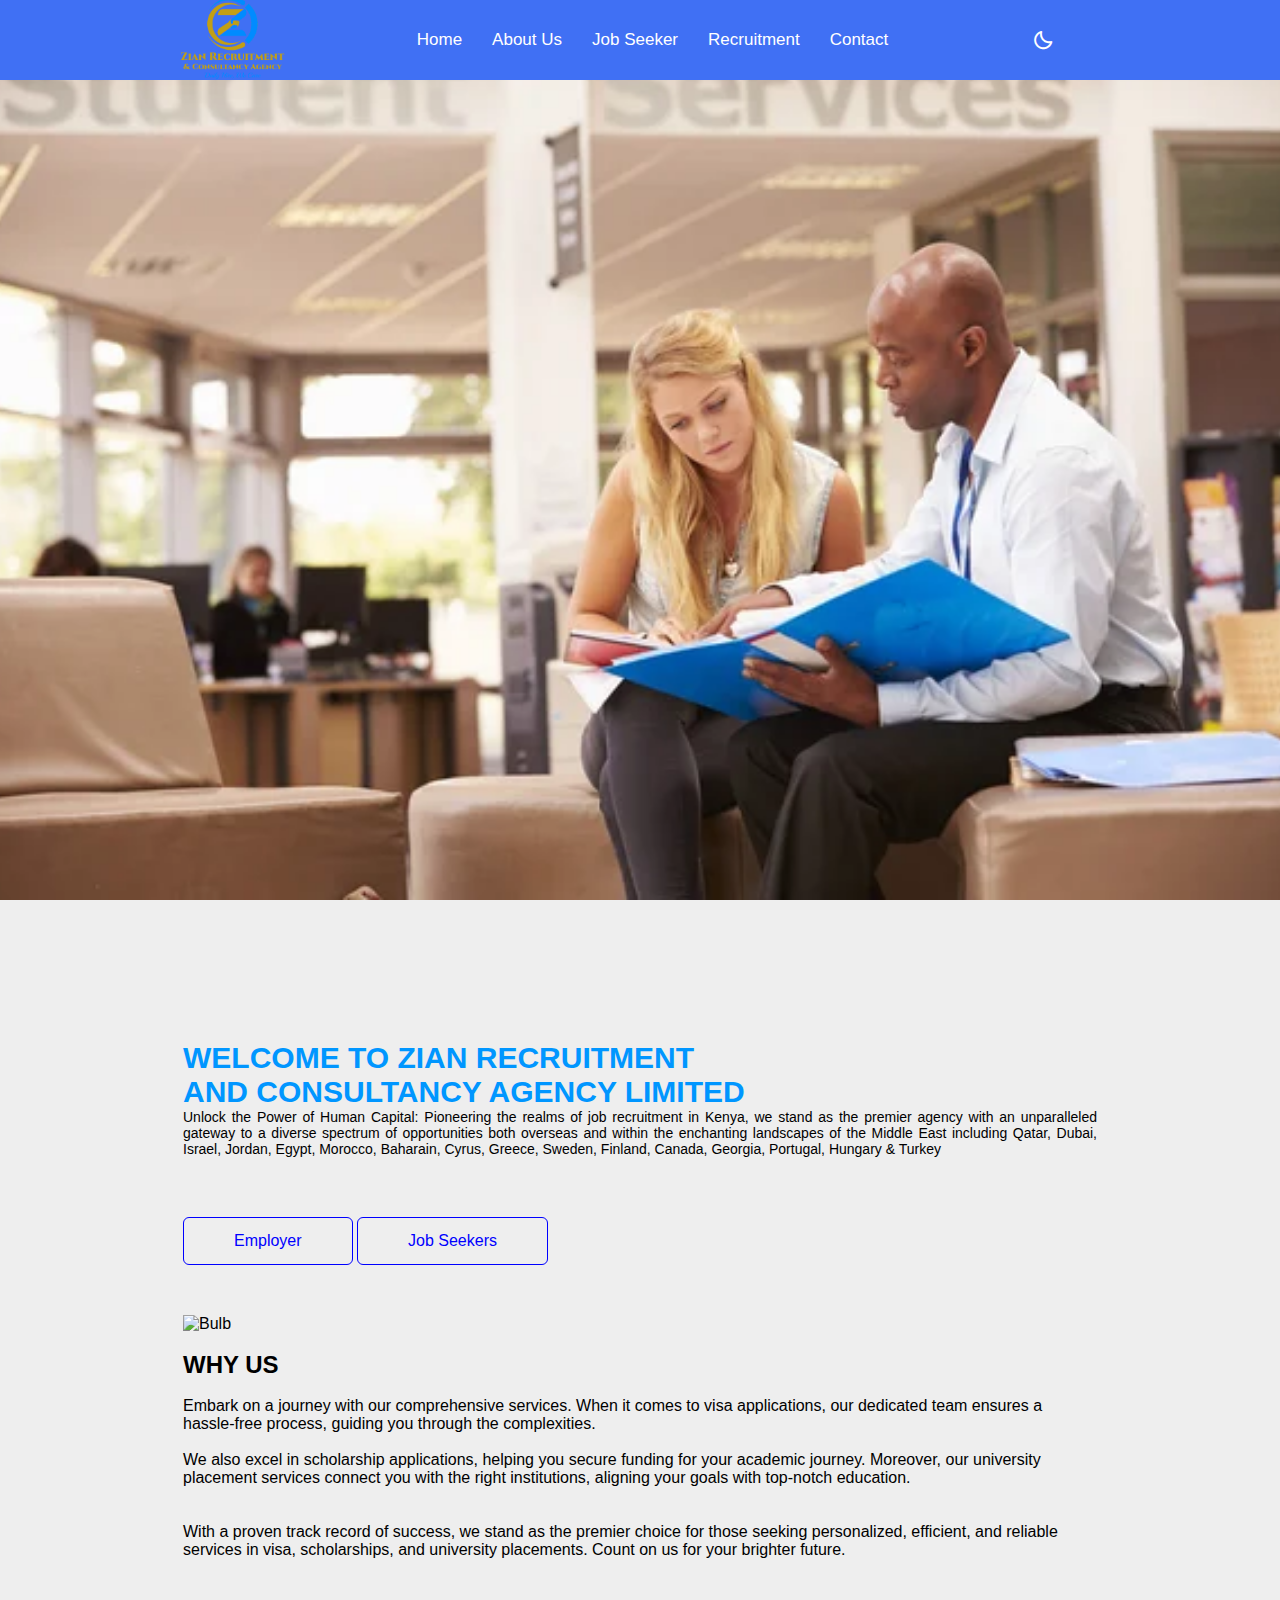
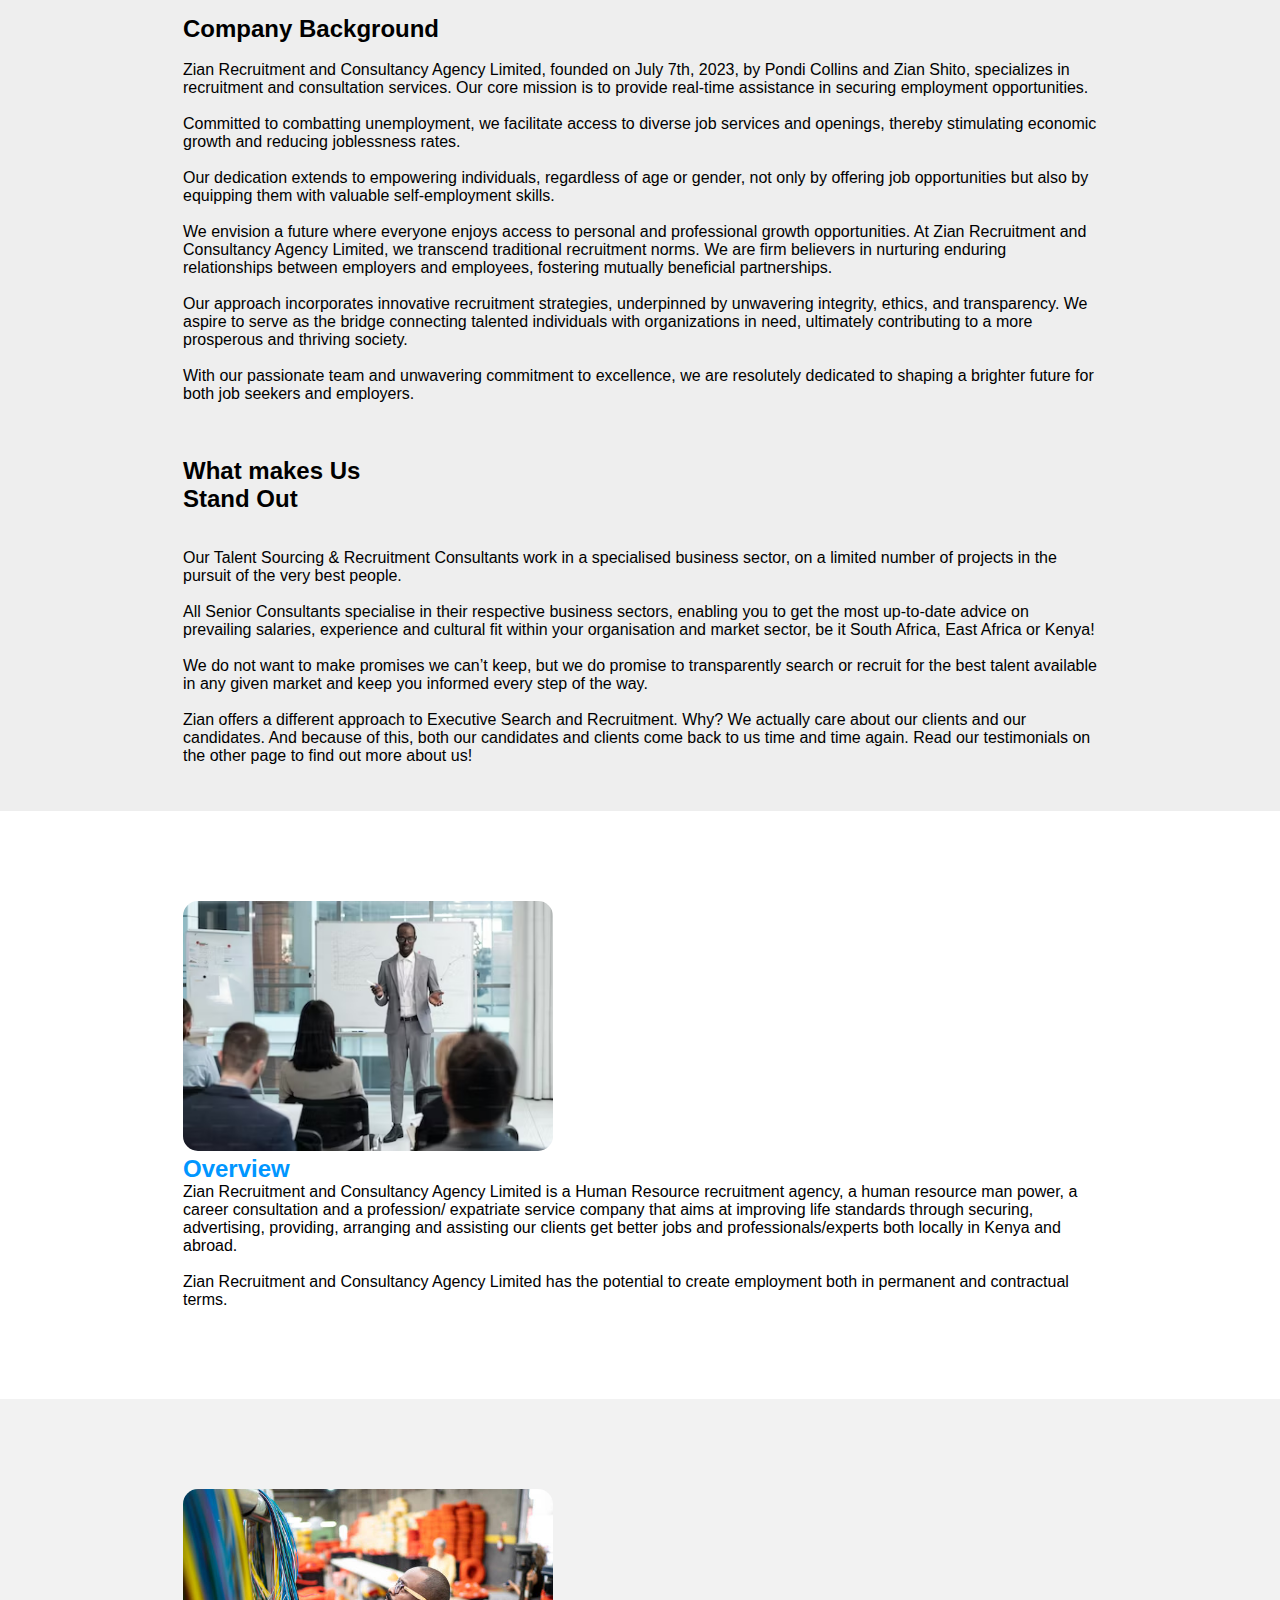
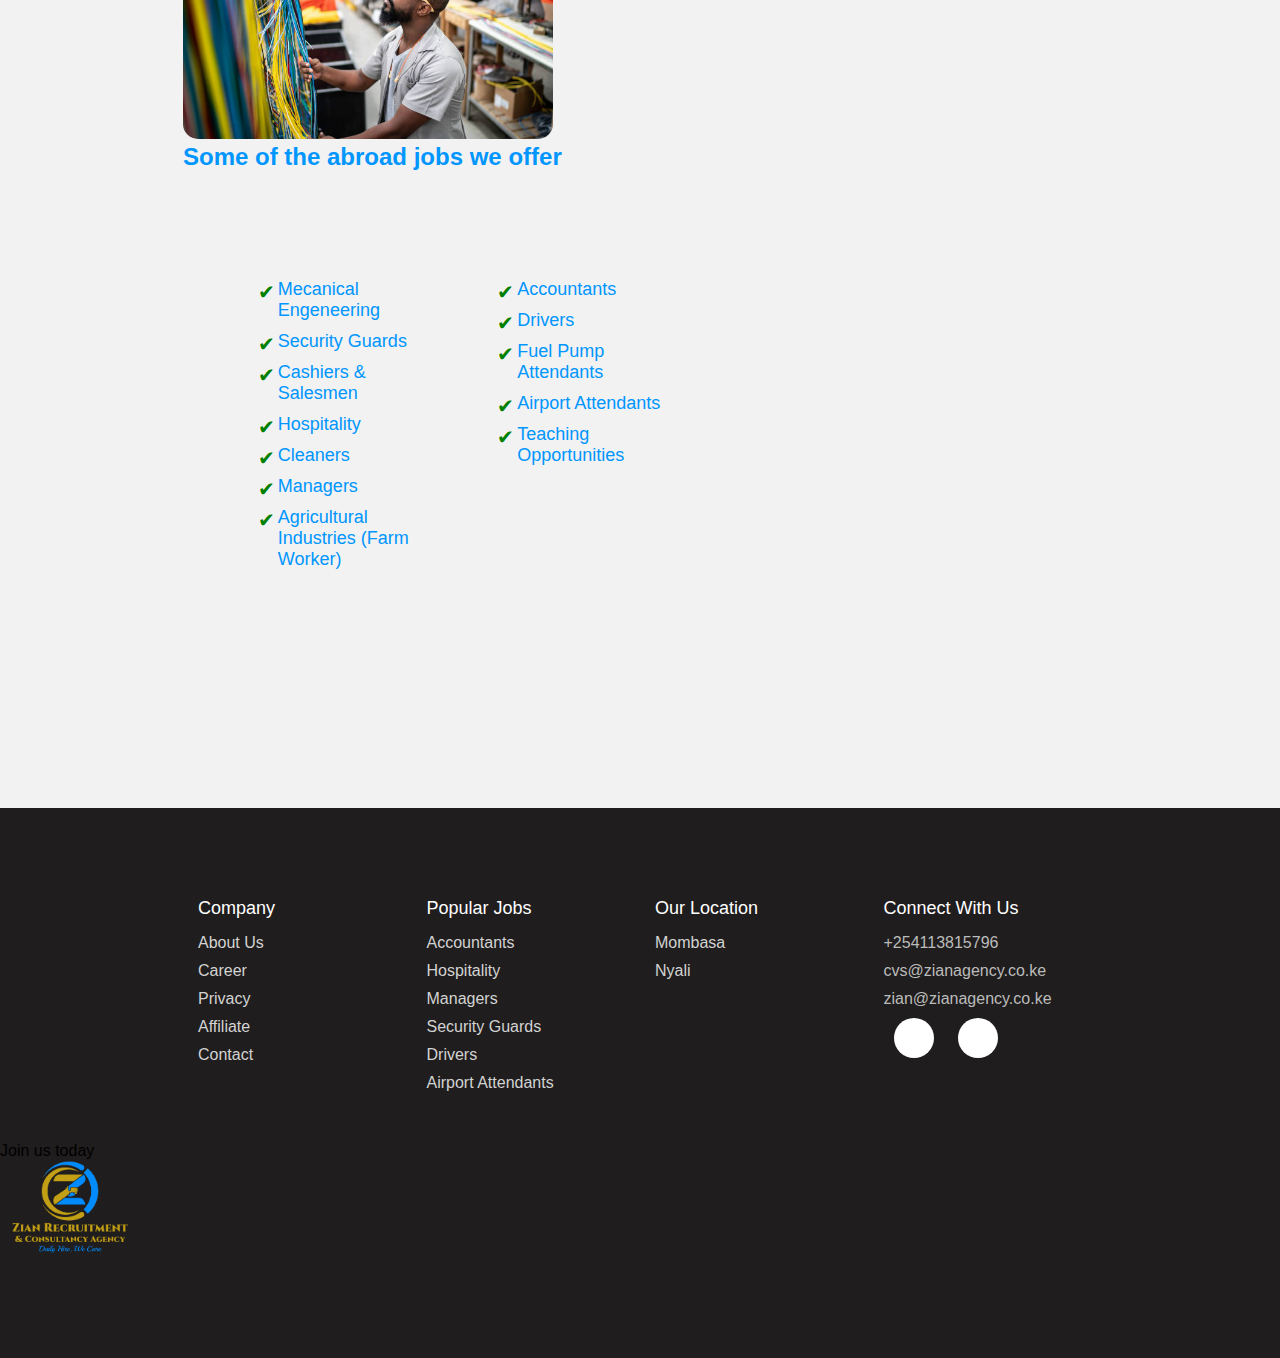
==== commit 310e3334: "Update index.html" ====
--- a/index.html
+++ b/index.html
@@ -218,7 +218,7 @@
     font-size: 30px;
   }
   body {
-    font-size: 1rem;
+    font-size: 0.9rem;
    
 }
 header {
@@ -226,13 +226,14 @@
 }
 section {
     font-size: 0.9em;
-    text-align: justify;
+   text-align: justify;
 }
 footer {
     font-size: 0.9rem;
     
 }
-
+paragraphaaa{
+text-align: justify;}
     
 </style>
 
@@ -451,8 +452,9 @@
                 </div>
                 <div class="footer-col">
                     <h4>Connect With Us</h4>
-                    <p>0716078596</p><br>
-                    <p>zianagency@gmail.com</p>
+                    <p>+254113815796</p><br>
+                    <p>cvs@zianagency.co.ke</p>
+                    <p>zian@zianagency.co.ke</p>
                     <div class="social-links">
                         <a href="https://www.facebook.com/profile.php?id=100094303042295"><i class="fab fa-facebook-f"></i></a>
                         <a href="https://wa.me/+254113815796"><i class="fab fa-whatsapp"></i></a>
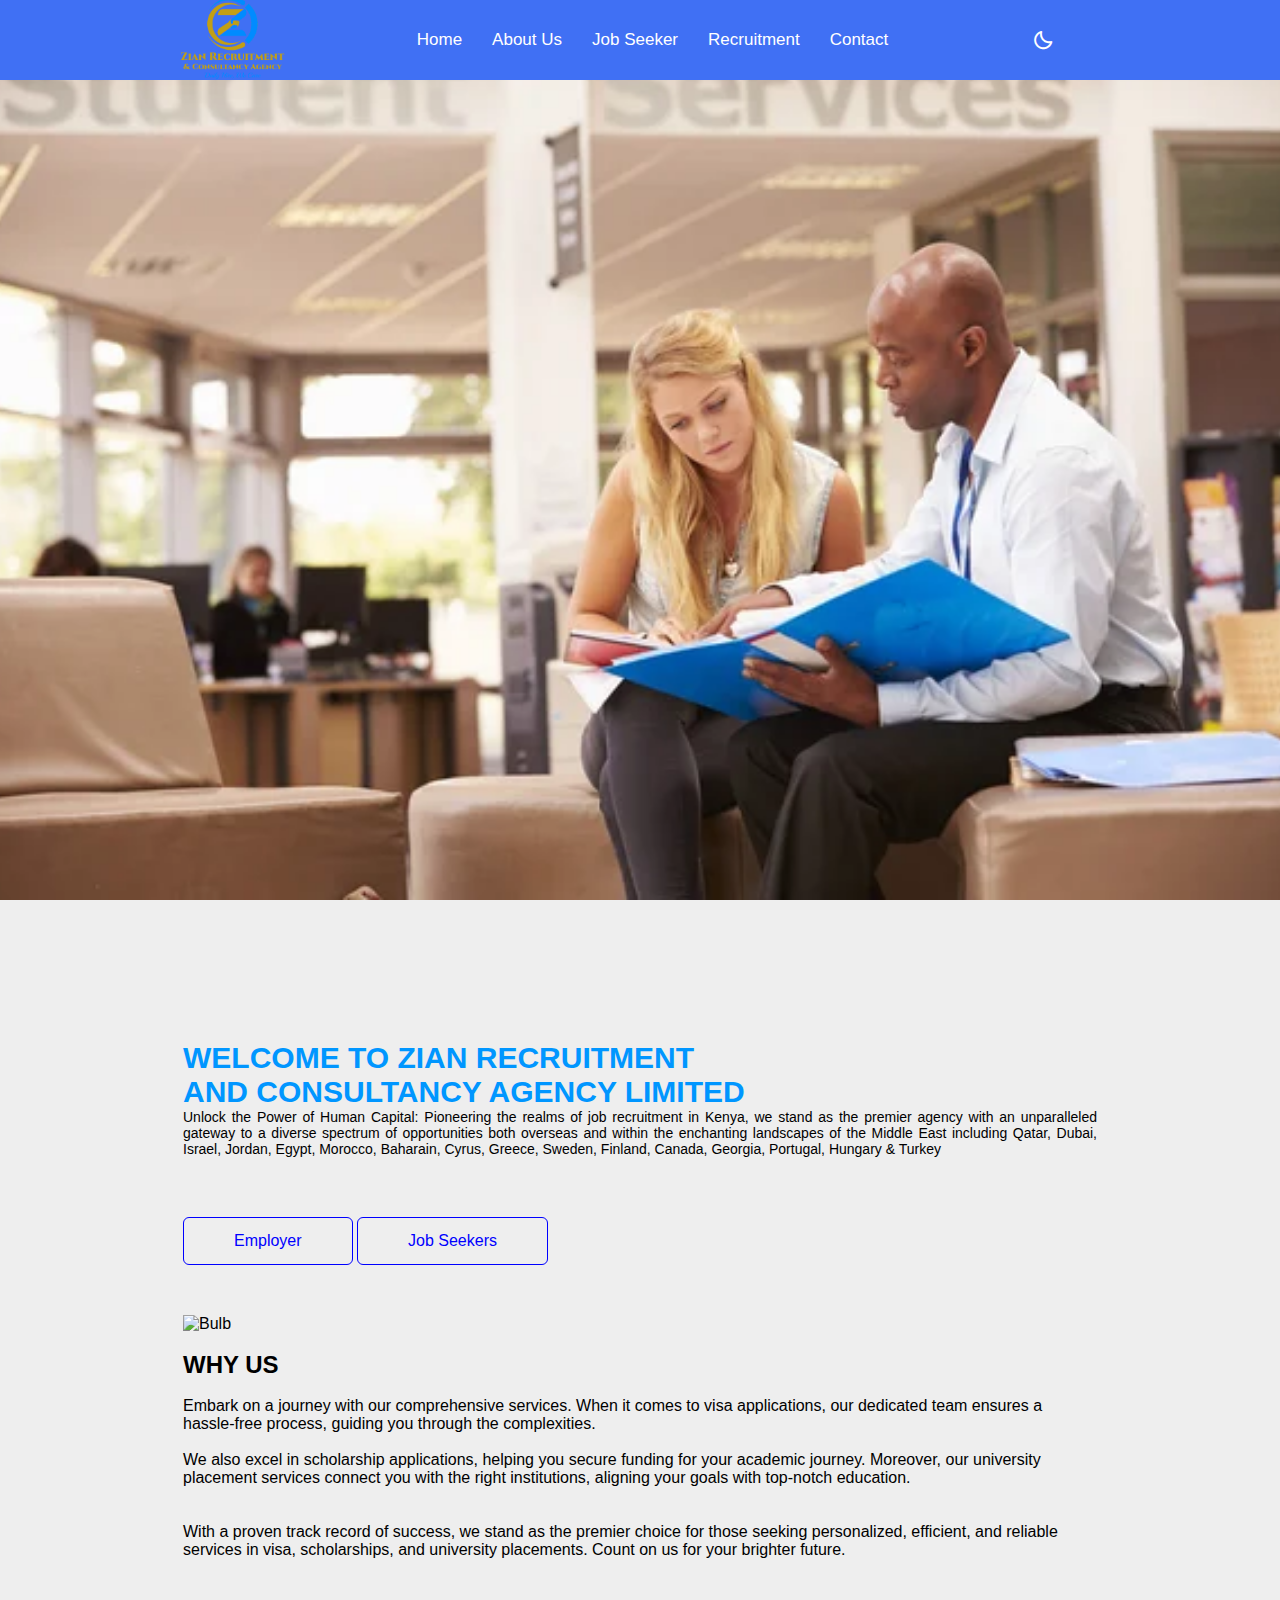
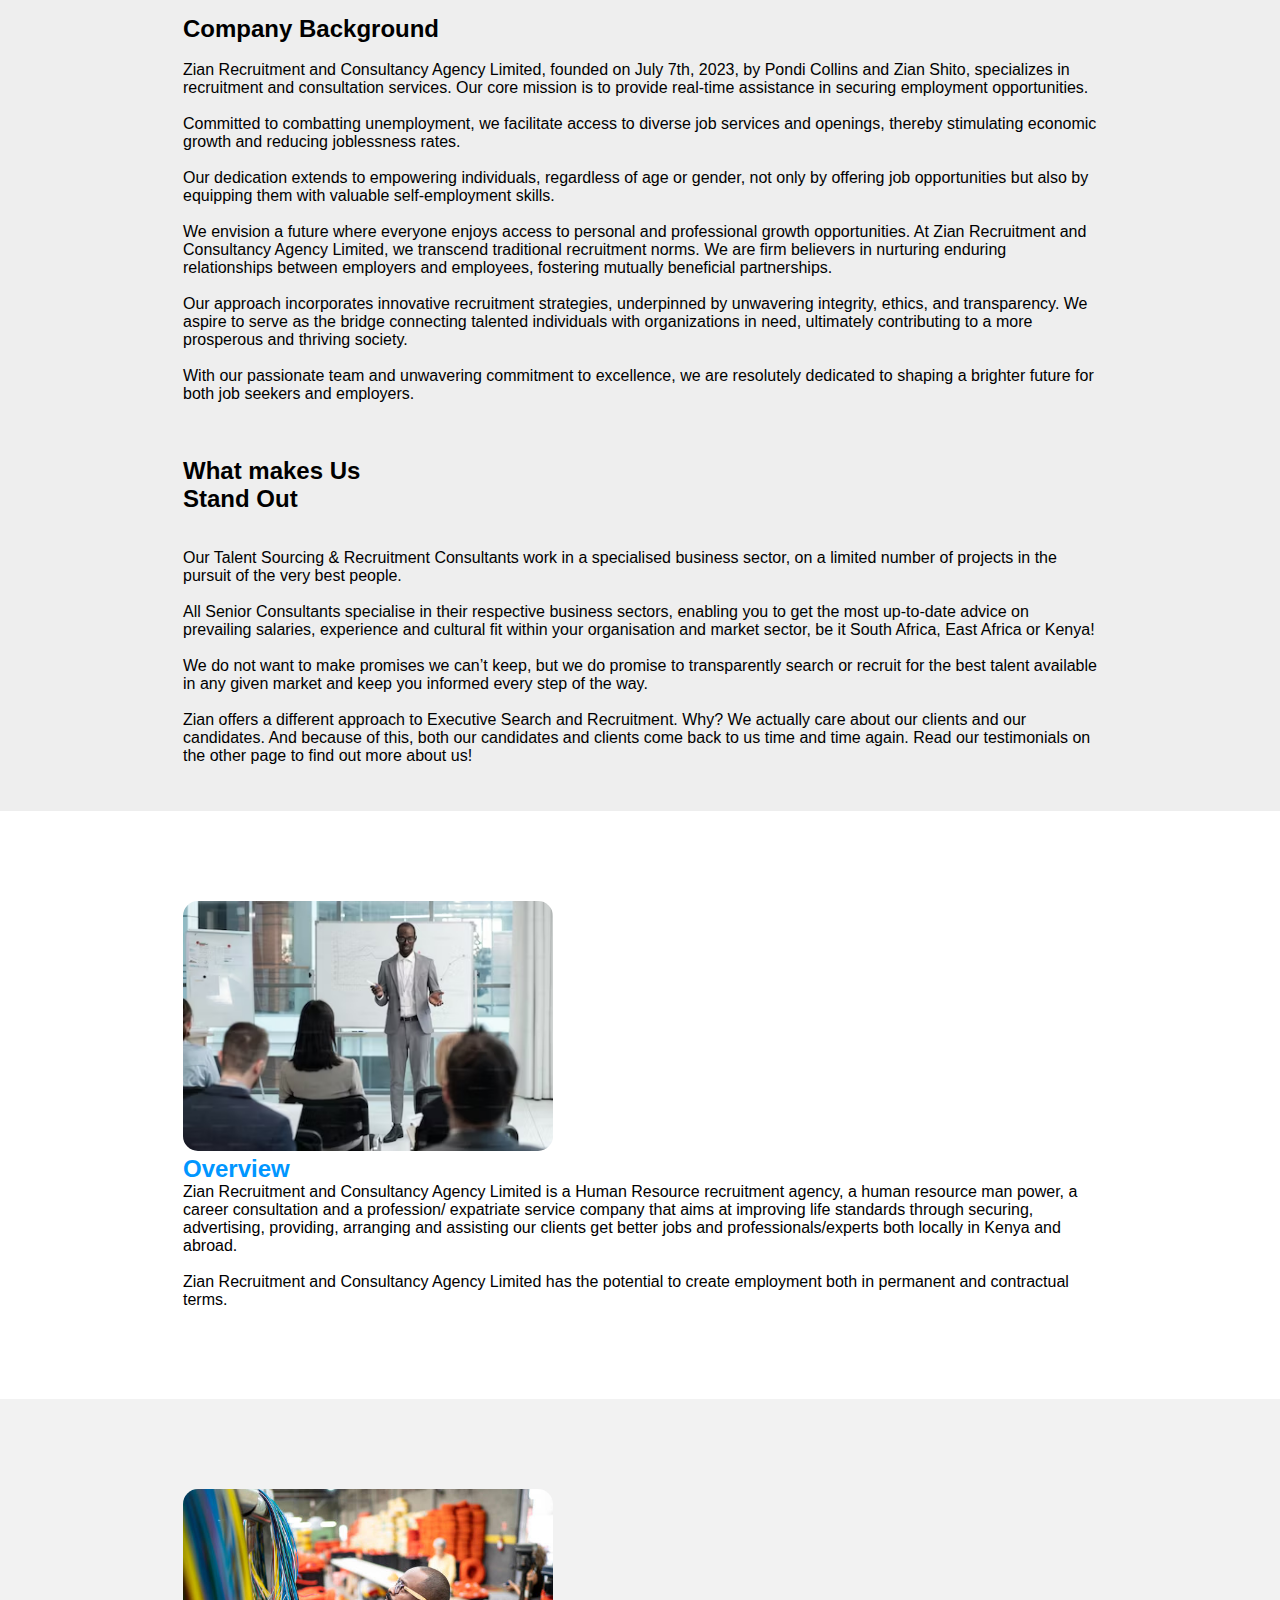
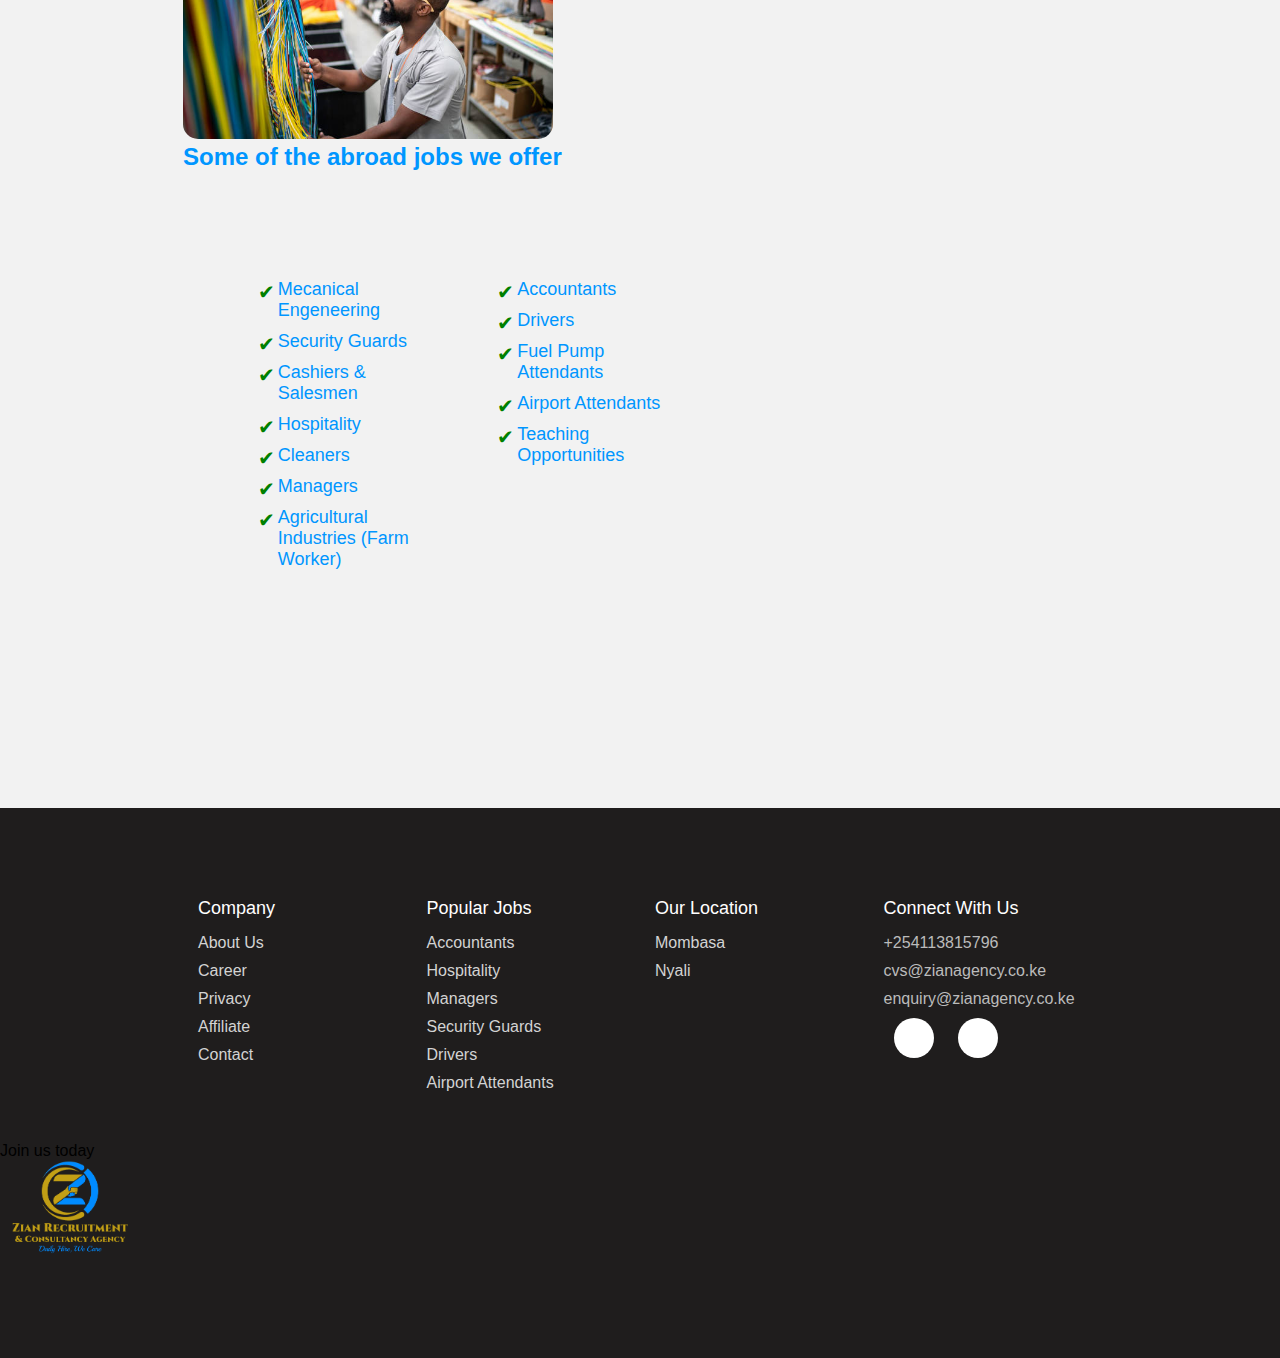
==== commit f0729c20: "Update index.html" ====
--- a/index.html
+++ b/index.html
@@ -454,7 +454,7 @@
                     <h4>Connect With Us</h4>
                     <p>+254113815796</p><br>
                     <p>cvs@zianagency.co.ke</p>
-                    <p>zian@zianagency.co.ke</p>
+                    <p>enquiry@zianagency.co.ke</p>
                     <div class="social-links">
                         <a href="https://www.facebook.com/profile.php?id=100094303042295"><i class="fab fa-facebook-f"></i></a>
                         <a href="https://wa.me/+254113815796"><i class="fab fa-whatsapp"></i></a>
